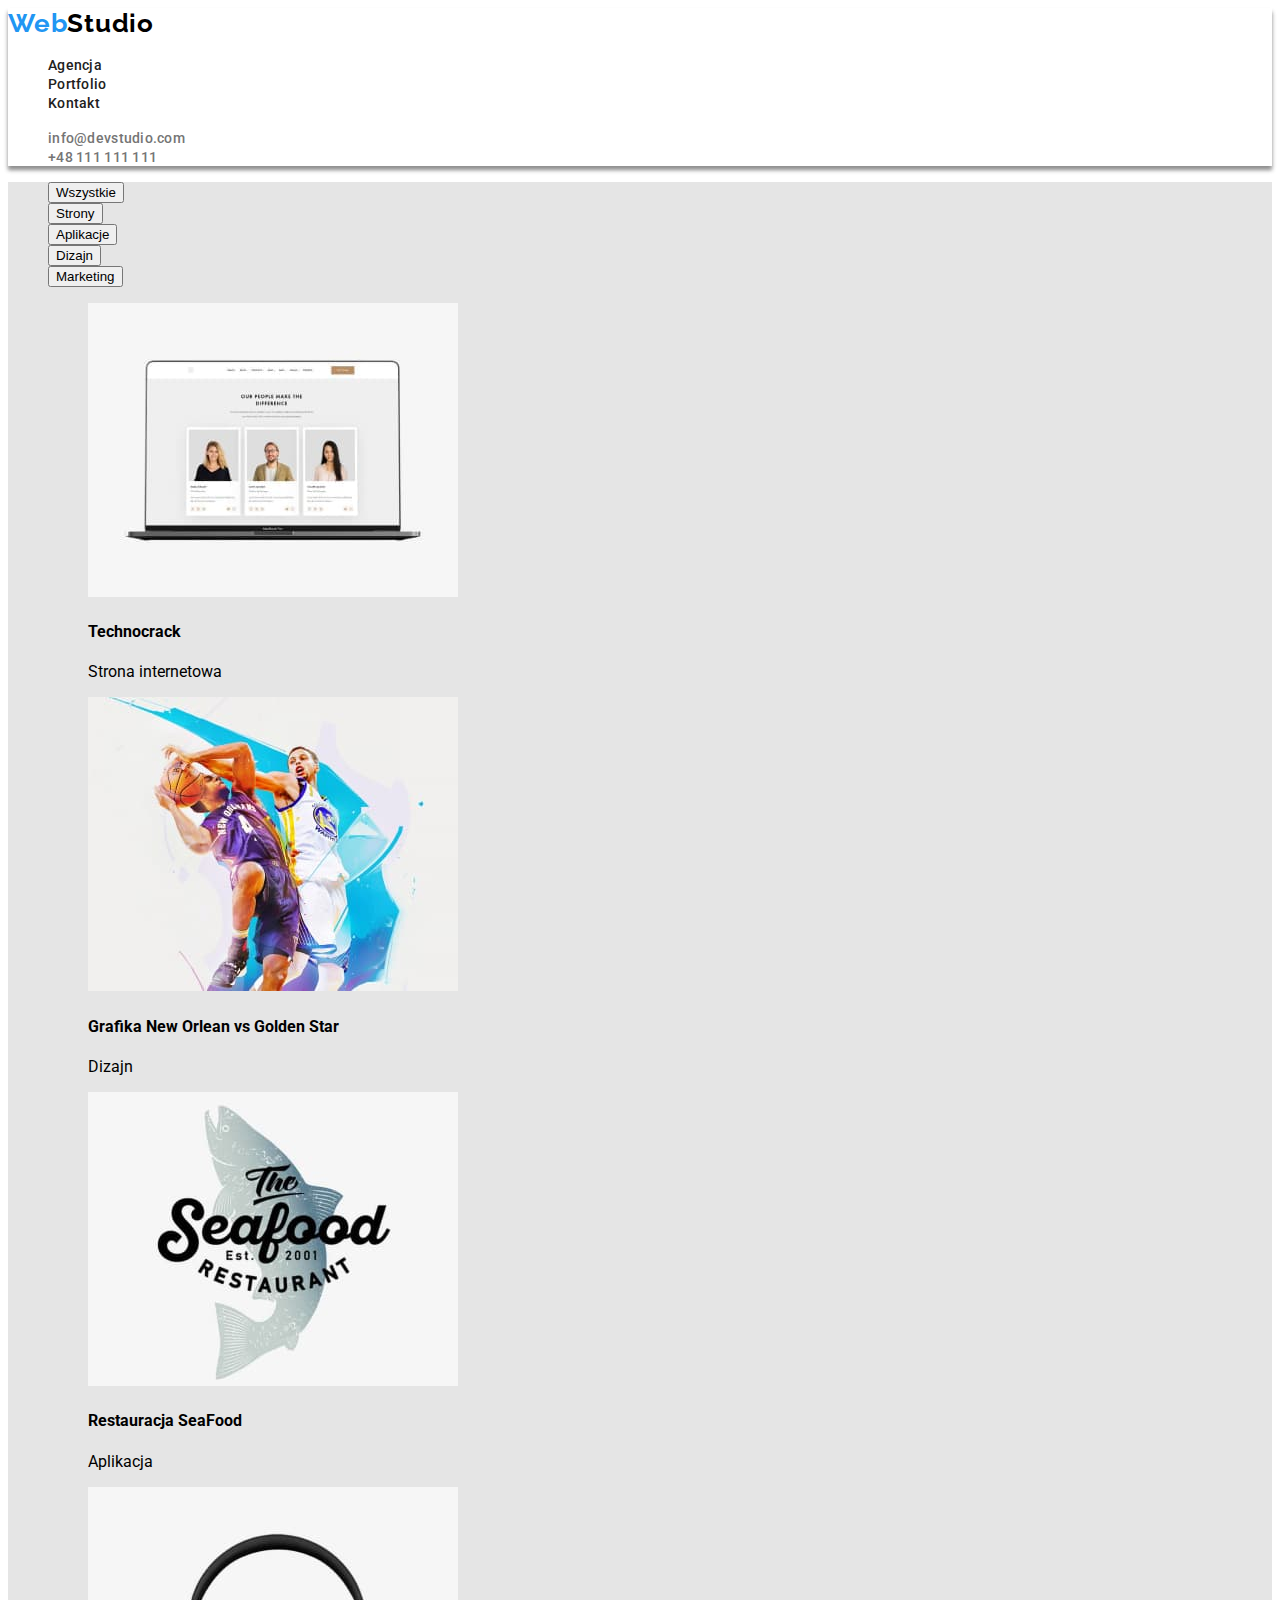
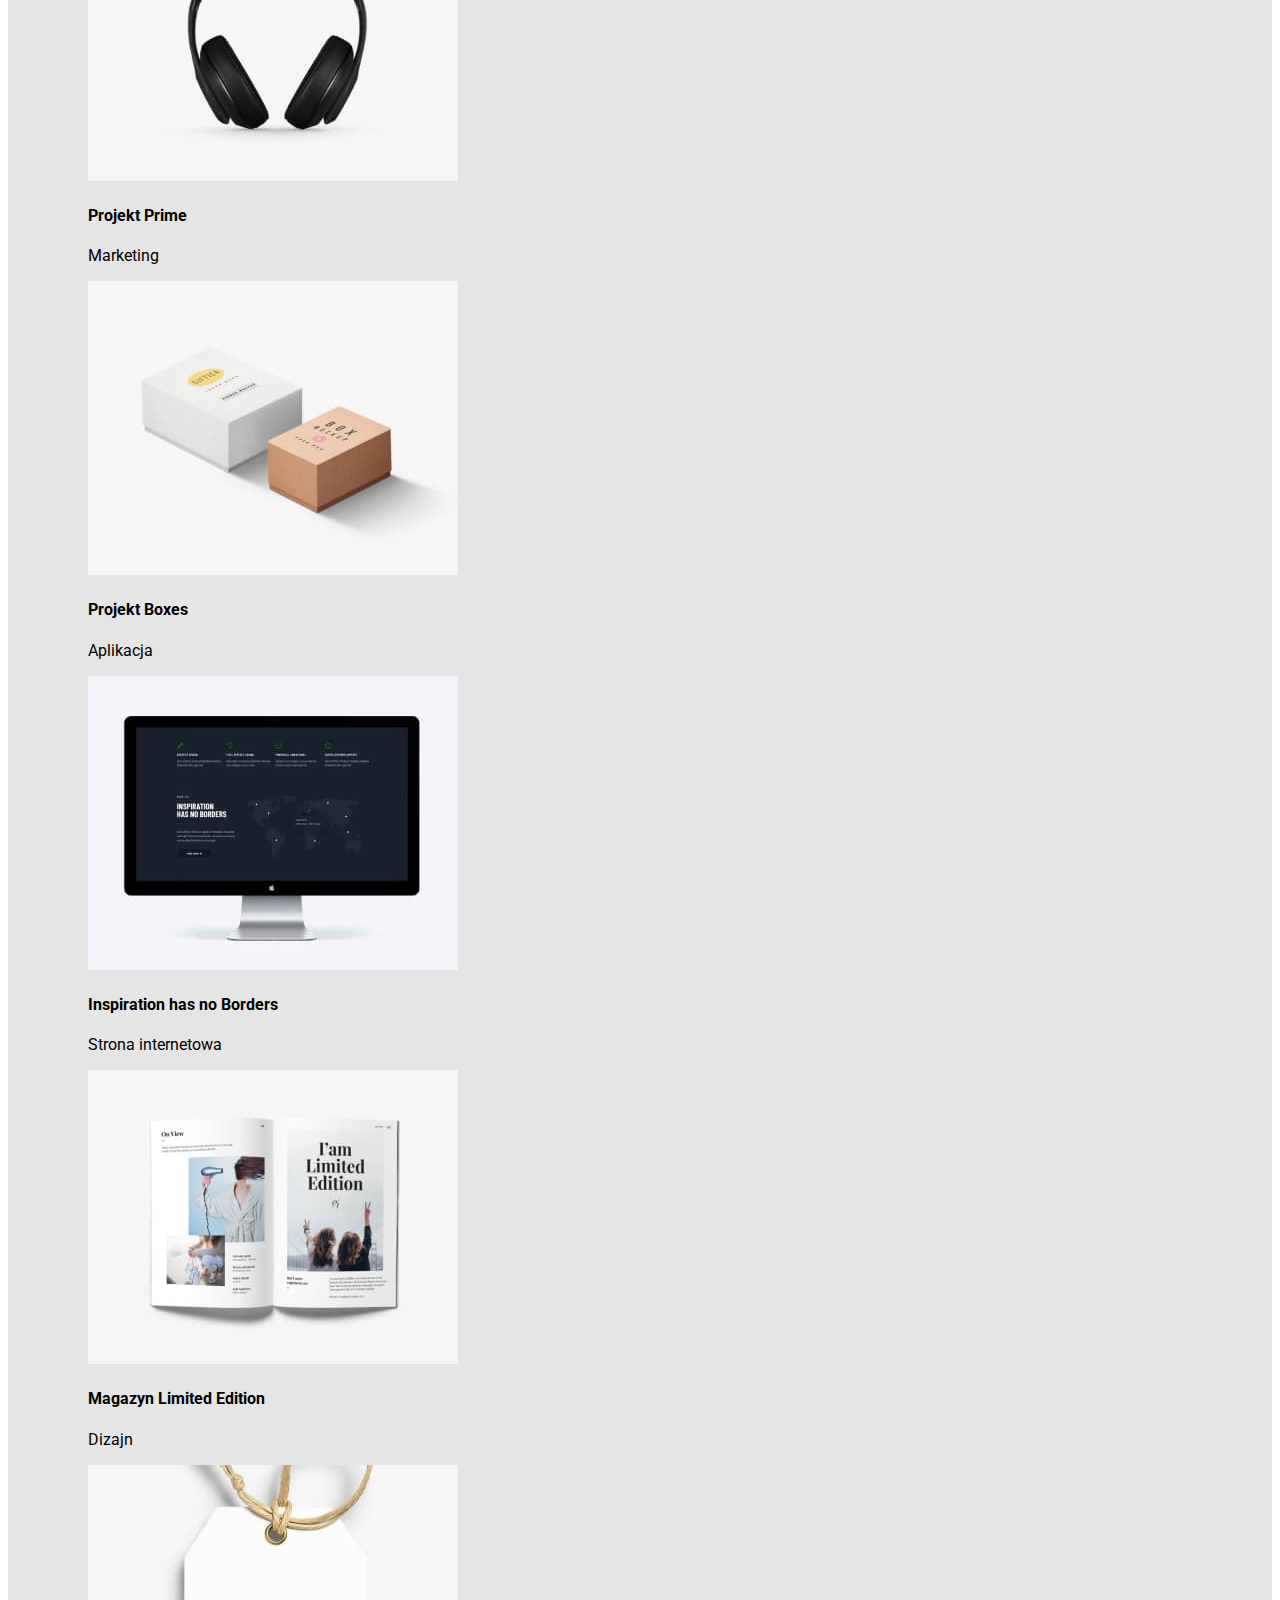
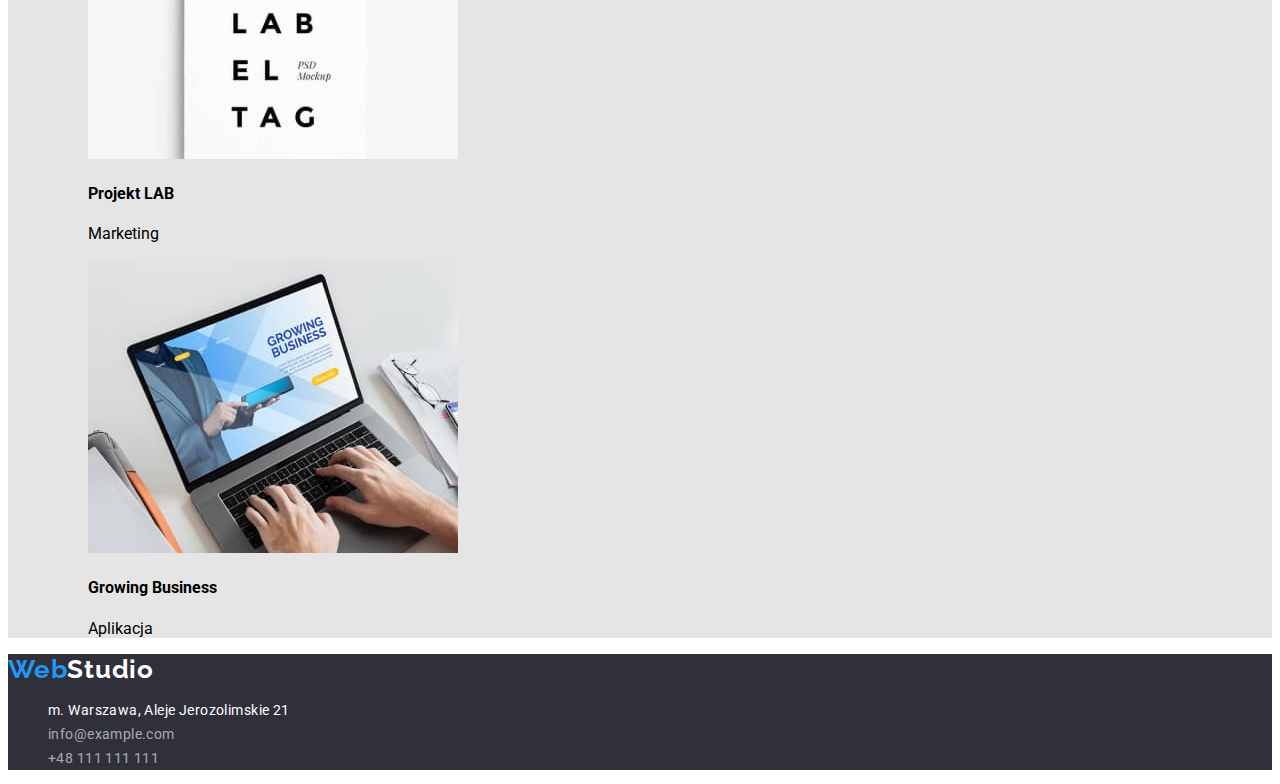
==== portfolio.html @ 173aad1d "uaktualniona strona portfolio" ====
<!DOCTYPE html>
<html lang="pl">
  <head>
    <meta charset="UTF-8" />
    <meta name="viewport" content="width=device-width, initial-scale=1.0" />
    <link href="css/modern-normalize.css" rel="stylesheet" />
    <link rel="stylesheet" type="text/css" href="./css/style.css" />
    <link rel="stylesheet" type="text/css" href="./css/.prettierrc.json" />
    <link rel="preconnect" href="https://fonts.googleapis.com" />
    <link rel="preconnect" href="https://fonts.gstatic.com" crossorigin />
    <link
      href="https://fonts.googleapis.com/css2?family=Raleway:wght@700&family=Roboto:wght@400;500;700;900&display=swap"
      rel="stylesheet"
    />
    <title>Portfolio</title>
  </head>
  <body>
    <header class="header-portfolio">
      <a
        class="logo"
        href="https://magdalenakusmierczak.github.io/goit-markup-hw-02/"
        ><span>Web</span>Studio</a
      >
      <nav class="navigation">
        <ul class="navigation-list">
          <li>
            <a class="navigation-list-link" href="./index.html">Agencja</a>
          </li>
          <li>
            <a class="navigation-list-link" href="./portfolio.html"
              >Portfolio</a
            >
          </li>
          <li><a class="navigation-list-link" href="/">Kontakt</a></li>
        </ul>
      </nav>
      <div class="header-contacts">
        <ul class="header-contacts-list">
          <li>
            <a
              class="header-contacts-list-link"
              href="mailto:info@devstudio.com"
              >info@devstudio.com</a
            >
          </li>
          <li>
            <a class="header-contacts-list-link" href="tel:+48111111111"
              >+48 111 111 111</a
            >
          </li>
        </ul>
      </div>
    </header>
    <main class="main">
      <div class="buttons-portfolio">
        <ul class="buttons-portfolio-list">
          <li>
            <button class="portfolio-button" type="button">Wszystkie</button>
          </li>
          <li>
            <button class="portfolio-button" type="button">Strony</button>
          </li>
          <li>
            <button class="portfolio-button" type="button">Aplikacje</button>
          </li>
          <li>
            <button class="portfolio-button" type="button">Dizajn</button>
          </li>
          <li>
            <button class="portfolio-button" type="button">Marketing</button>
          </li>
        </ul>
      </div>
      <div>
        <ul class="project-list">
          <li>
            <figure>
              <img
                src="./images/project1.jpg"
                alt=""
                width="370"
                height="294"
              />
              <figcaption><h4>Technocrack</h4><p>Strona internetowa</p></figcaption>
            </figure>
          </li>
          <li>
            <figure>
              <img
                src="./images/project2.jpg"
                alt=""
                width="370"
                height="294"
              />
              <figcaption><h4>Grafika New Orlean vs Golden Star</h4><p>Dizajn</p></figcaption>
            </figure>
          </li>
          <li>
            <figure>
              <img
                src="./images/project3.jpg"
                alt=""
                width="370"
                height="294"
              />
              <figcaption><h4>Restauracja SeaFood</h4><p>Aplikacja</p></figcaption>
            </figure>
          </li>
          <li>
            <figure>
              <img
                src="./images/project4.jpg"
                alt=""
                width="370"
                height="294"
              />
              <figcaption><h4>Projekt Prime</h4><p>Marketing</p></figcaption></figcaption>
            </figure>
          </li>
          <li>
            <figure>
              <img
                src="./images/project5.jpg"
                alt=""
                width="370"
                height="294"
              />
              <figcaption><h4>Projekt Boxes</h4><p>Aplikacja</p></figcaption>
            </figure>
          </li>
          <li>
            <figure>
              <img
                src="./images/project6.jpg"
                alt=""
                width="370"
                height="294"
              />
              <figcaption><h4>Inspiration has no Borders</h4><p>Strona internetowa</p></figcaption>
            </figure>
          </li>
          <li>
            <figure>
              <img
                src="./images/project7.jpg"
                alt=""
                width="370"
                height="294"
              />
              <figcaption><h4>Magazyn Limited Edition</h4><p>Dizajn</p></figcaption>
            </figure>
          </li>
          <li>
            <figure>
              <img
                src="./images/project8.jpg"
                alt=""
                width="370"
                height="294"
              />
              <figcaption><h4>Projekt LAB</h4><p>Marketing</p></figcaption>
            </figure>
          </li>
          <li>
            <figure>
              <img
                src="./images/project9.jpg"
                alt=""
                width="370"
                height="294"
              />
              <figcaption><h4>Growing Business</h4><p>Aplikacja</p></figcaption>
            </figure>
          </li>
        </ul>
      </div>
    </main>
    <footer class="footer">
      <a
        class="logo"
        href="https://magdalenakusmierczak.github.io/goit-markup-hw-02/"
        ><span>Web</span>Studio</a
      >
      <address class="address">
        <ul class="address-list">
          <li>m. Warszawa, Aleje Jerozolimskie 21</li>
          <li><a href="mailto:info@example.com">info@example.com</a></li>
          <li><a href="tel:+48111111111">+48 111 111 111</a></li>
        </ul>
      </address>
    </footer>
  </body>
</html>
---- css/style.css ----
/* font-family: 'Raleway', sans-serif;
font-family: 'Roboto', sans-serif; */
:root {
  --brand-color: #2196f3;
}

body {
  font-family: 'Roboto', sans-serif;
  background-color: #fff;
}
.header-portfolio {
  box-shadow: 0px 4px 4px rgba(0, 0, 0, 0.25), 0px 4px 4px rgba(0, 0, 0, 0.25);
}
.main {
  background-color: #e5e5e5;
}
.logo {
  font-family: 'Raleway';
  font-weight: 700;
  font-size: 26px;
  line-height: 1.19;
  color: #000;
  text-decoration: none;
  letter-spacing: 0.03em;
}
.logo span {
  color: var(--brand-color);
}
.footer {
  background-color: #2f303a;
}

.navigation a {
  font-size: 14px;
  font-weight: 500;
  line-height: 1.14;
  letter-spacing: 0.02em;
  text-decoration: none;
  color: #212121;
}
.navigation-list-link:hover {
  color: var(--brand-color);
  background-image: url('https://cdn-icons-png.flaticon.com/512/507/507257.png');
}
.header-contacts a {
  text-decoration: none;
  font-weight: 500;
  font-size: 14px;
  line-height: 1.14;
  letter-spacing: 0.02em;
  color: #757575;
}
.header-contacts-list-link:hover {
  color: var(--brand-color);
  background-image: url('https://cdn-icons-png.flaticon.com/512/507/507257.png');
}
.first {
  background-color: #2f303a;
}
.first-header {
  font-weight: 900;
  font-size: 44px;
  line-height: 1.36;
  text-align: center;
  letter-spacing: 0.06em;
  text-transform: uppercase;
  color: #ffffff;
}
.first-button {
  font-weight: 700;
  font-size: 16px;
  line-height: 1.88;
  text-align: center;
  letter-spacing: 0.06em;
  color: #ffffff;
  background-color: var(--brand-color);
}

.description-list-header {
  font-weight: 700;
  font-size: 14px;
  line-height: 1.14;
  letter-spacing: 0.03em;
  text-transform: uppercase;
  color: #212121;
}
.description-list-paragraf {
  font-size: 14px;
  letter-spacing: 0.03em;
  color: #757575;
  line-height: 1.71;
}
.secound-header {
  font-weight: 700;
  font-size: 36px;
  line-height: 1.16;
  text-align: center;
  letter-spacing: 0.03em;
}
.navigation-list,
.header-contacts-list,
.secound-list,
.team-list,
.description-list,
.address-list,
.project-list,
.buttons-portfolio-list {
  list-style: none;
}
.team-header {
  font-weight: 700;
  font-size: 14px;
  line-height: 1.14;
  letter-spacing: 0.03em;
  text-transform: uppercase;
  color: #212121;
}
.teammate {
  font-weight: 500;
  font-size: 16px;
  line-height: 1.18;
  text-align: center;
  letter-spacing: 0.03em;
  color: #212121;
}
.teammate-job {
  font-size: 16px;
  line-height: 1.18;
  text-align: center;
  letter-spacing: 0.03em;
  color: #757575;
}
.team-description {
  background-color: #fff;
}
.address-list {
  font-style: normal;
  font-size: 14px;
  line-height: 1.71;
  letter-spacing: 0.03em;
  color: #ffffff;
}
.address-list a {
  text-decoration: none;
  color: rgba(255, 255, 255, 0.6);
}
.address-list a:hover,
.address-list a:focus {
  color: var(--brand-color);
}
.footer .logo {
  color: #fff;
}
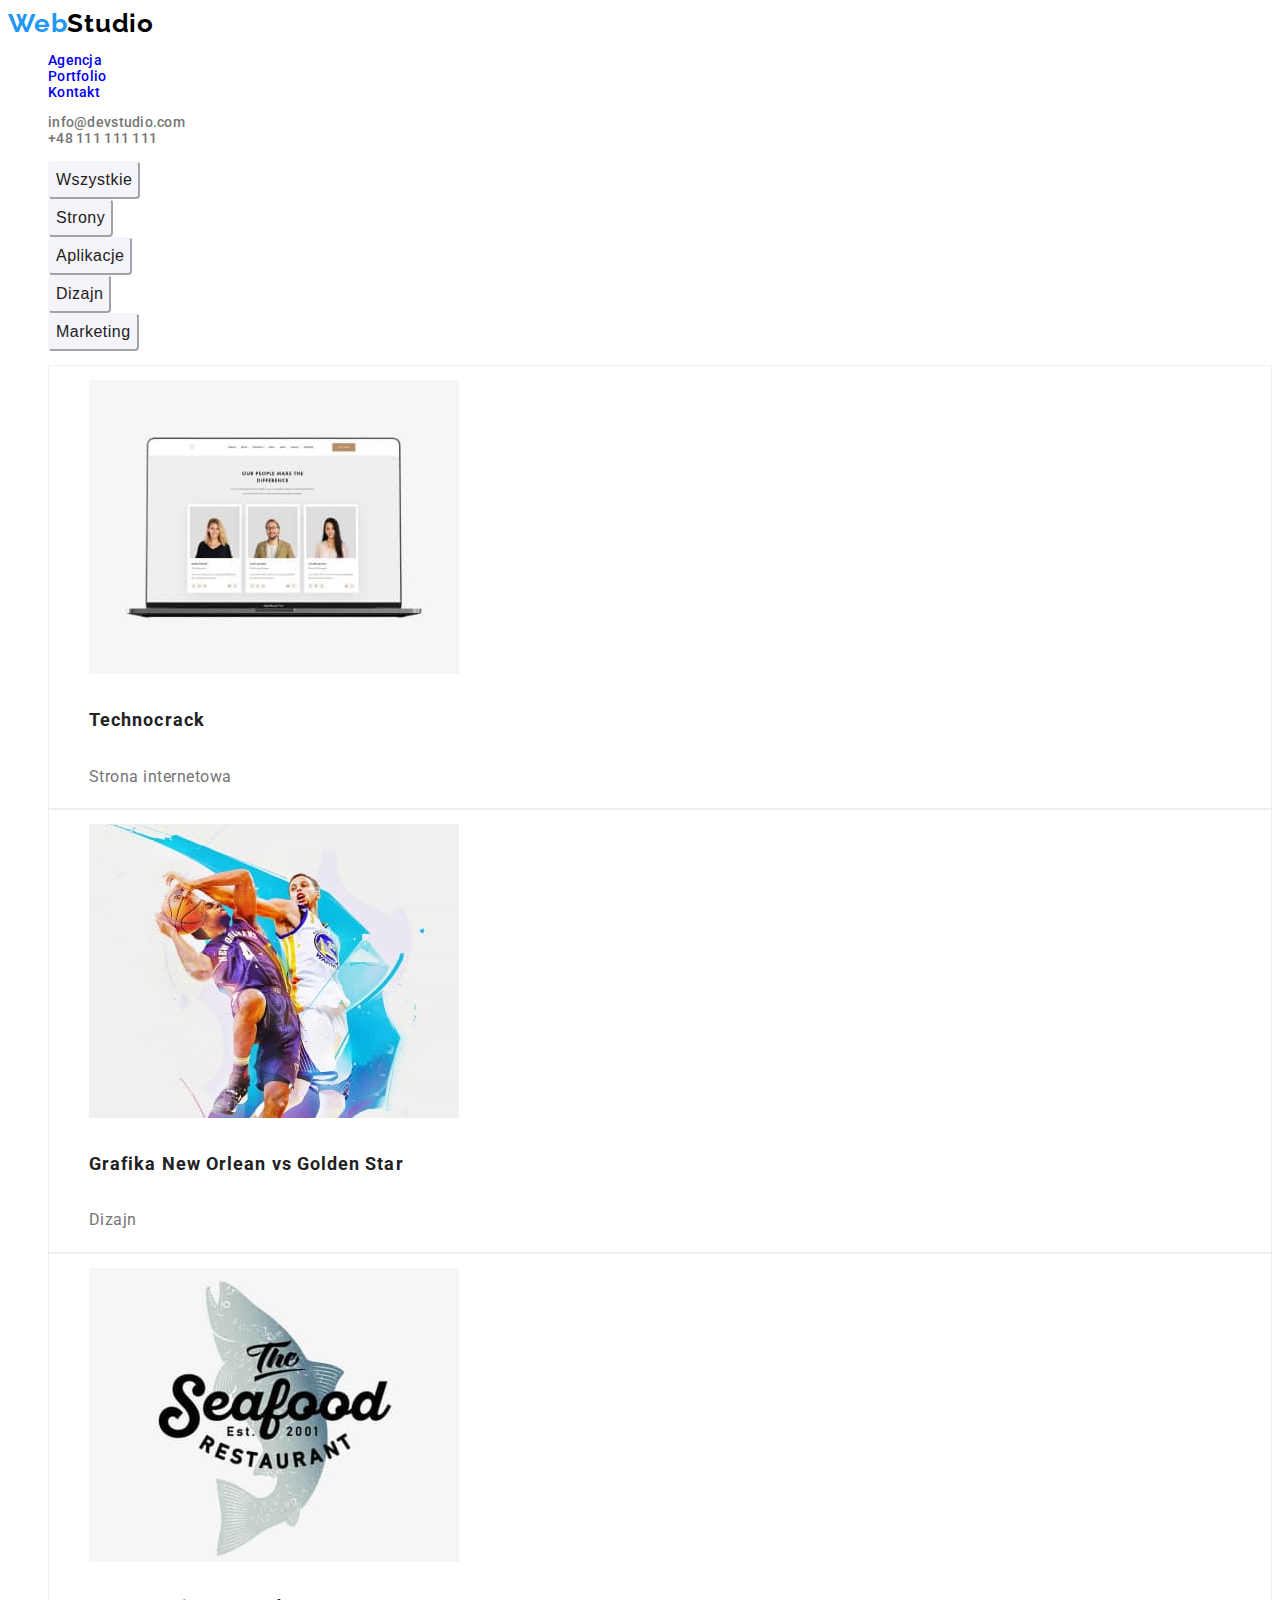
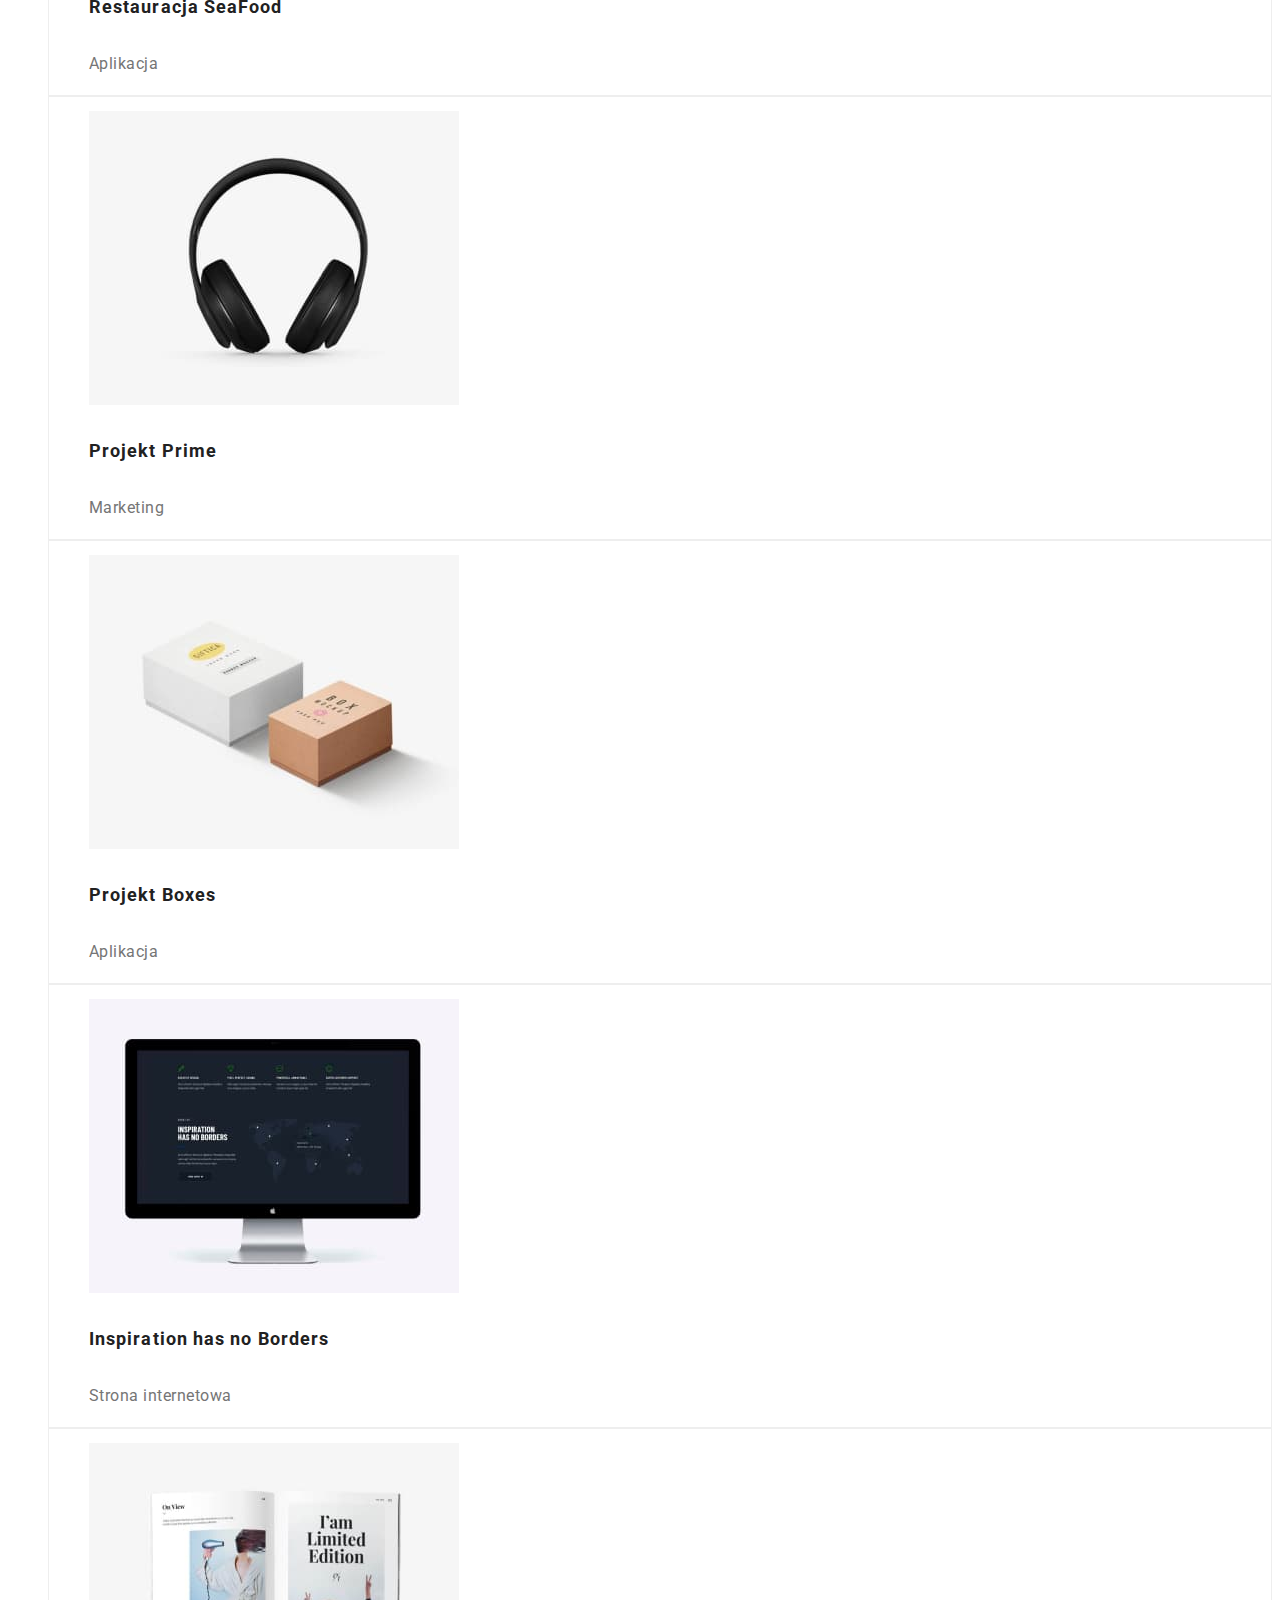
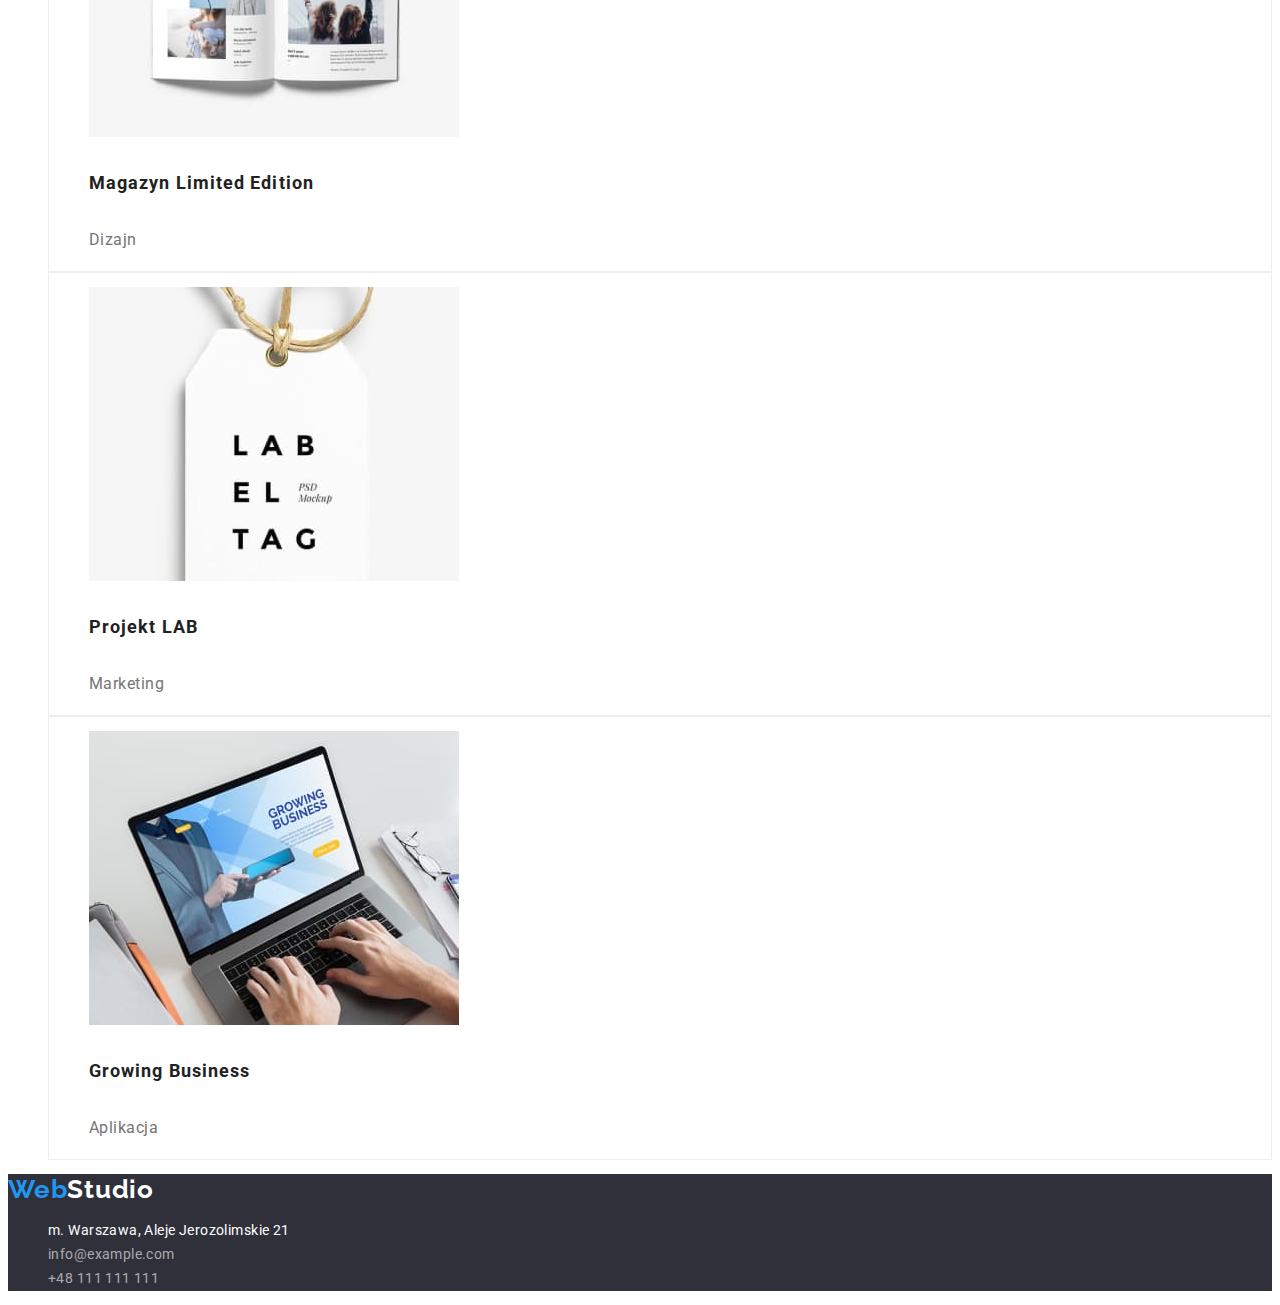
==== commit 128be855: "uproszczone klasy, poprawa index i portfolio" ====
--- a/portfolio.html
+++ b/portfolio.html
@@ -15,7 +15,7 @@
     <title>Portfolio</title>
   </head>
   <body>
-    <header class="header-portfolio">
+    <header class="header">
       <a
         class="logo"
         href="https://magdalenakusmierczak.github.io/goit-markup-hw-02/"
@@ -24,27 +24,27 @@
       <nav class="navigation">
         <ul class="navigation-list">
           <li>
-            <a class="navigation-list-link" href="./index.html">Agencja</a>
+            <a class="navigation-list-link link" href="./index.html">Agencja</a>
           </li>
           <li>
-            <a class="navigation-list-link" href="./portfolio.html"
+            <a class="navigation-list-link link" href="./portfolio.html"
               >Portfolio</a
             >
           </li>
-          <li><a class="navigation-list-link" href="/">Kontakt</a></li>
+          <li><a class="navigation-list-link link" href="/">Kontakt</a></li>
         </ul>
       </nav>
       <div class="header-contacts">
         <ul class="header-contacts-list">
           <li>
             <a
-              class="header-contacts-list-link"
+              class="header-contacts-list-link link"
               href="mailto:info@devstudio.com"
               >info@devstudio.com</a
             >
           </li>
           <li>
-            <a class="header-contacts-list-link" href="tel:+48111111111"
+            <a class="header-contacts-list-link link" href="tel:+48111111111"
               >+48 111 111 111</a
             >
           </li>
@@ -73,7 +73,7 @@
       </div>
       <div>
         <ul class="project-list">
-          <li>
+          <li class="project-description">
             <figure>
               <img
                 src="./images/project1.jpg"
@@ -81,10 +81,10 @@
                 width="370"
                 height="294"
               />
-              <figcaption><h4>Technocrack</h4><p>Strona internetowa</p></figcaption>
+              <figcaption><h4 class="project-name">Technocrack</h4><p class="project-type">Strona internetowa</p></figcaption>
             </figure>
           </li>
-          <li>
+          <li class="project-description">
             <figure>
               <img
                 src="./images/project2.jpg"
@@ -92,10 +92,10 @@
                 width="370"
                 height="294"
               />
-              <figcaption><h4>Grafika New Orlean vs Golden Star</h4><p>Dizajn</p></figcaption>
+              <figcaption><h4 class="project-name">Grafika New Orlean vs Golden Star</h4><p class="project-type">Dizajn</p></figcaption>
             </figure>
           </li>
-          <li>
+          <li class="project-description">
             <figure>
               <img
                 src="./images/project3.jpg"
@@ -103,10 +103,10 @@
                 width="370"
                 height="294"
               />
-              <figcaption><h4>Restauracja SeaFood</h4><p>Aplikacja</p></figcaption>
+              <figcaption><h4 class="project-name">Restauracja SeaFood</h4><p class="project-type">Aplikacja</p></figcaption>
             </figure>
           </li>
-          <li>
+          <li class="project-description">
             <figure>
               <img
                 src="./images/project4.jpg"
@@ -114,10 +114,10 @@
                 width="370"
                 height="294"
               />
-              <figcaption><h4>Projekt Prime</h4><p>Marketing</p></figcaption></figcaption>
+              <figcaption><h4 class="project-name">Projekt Prime</h4><p class="project-type">Marketing</p></figcaption></figcaption>
             </figure>
           </li>
-          <li>
+          <li class="project-description">
             <figure>
               <img
                 src="./images/project5.jpg"
@@ -125,10 +125,10 @@
                 width="370"
                 height="294"
               />
-              <figcaption><h4>Projekt Boxes</h4><p>Aplikacja</p></figcaption>
+              <figcaption><h4 class="project-name">Projekt Boxes</h4><p class="project-type">Aplikacja</p></figcaption>
             </figure>
           </li>
-          <li>
+          <li class="project-description">
             <figure>
               <img
                 src="./images/project6.jpg"
@@ -136,10 +136,10 @@
                 width="370"
                 height="294"
               />
-              <figcaption><h4>Inspiration has no Borders</h4><p>Strona internetowa</p></figcaption>
+              <figcaption><h4 class="project-name">Inspiration has no Borders</h4><p class="project-type">Strona internetowa</p></figcaption>
             </figure>
           </li>
-          <li>
+          <li class="project-description">
             <figure>
               <img
                 src="./images/project7.jpg"
@@ -147,10 +147,10 @@
                 width="370"
                 height="294"
               />
-              <figcaption><h4>Magazyn Limited Edition</h4><p>Dizajn</p></figcaption>
+              <figcaption><h4 class="project-name">Magazyn Limited Edition</h4><p class="project-type">Dizajn</p></figcaption>
             </figure>
           </li>
-          <li>
+          <li class="project-description">
             <figure>
               <img
                 src="./images/project8.jpg"
@@ -158,10 +158,10 @@
                 width="370"
                 height="294"
               />
-              <figcaption><h4>Projekt LAB</h4><p>Marketing</p></figcaption>
+              <figcaption><h4 class="project-name">Projekt LAB</h4><p class="project-type">Marketing</p></figcaption>
             </figure>
           </li>
-          <li>
+          <li class="project-description">
             <figure>
               <img
                 src="./images/project9.jpg"
@@ -169,7 +169,7 @@
                 width="370"
                 height="294"
               />
-              <figcaption><h4>Growing Business</h4><p>Aplikacja</p></figcaption>
+              <figcaption><h4 class="project-name">Growing Business</h4><p class="project-type">Aplikacja</p></figcaption>
             </figure>
           </li>
         </ul>
@@ -184,8 +184,10 @@
       <address class="address">
         <ul class="address-list">
           <li>m. Warszawa, Aleje Jerozolimskie 21</li>
-          <li><a href="mailto:info@example.com">info@example.com</a></li>
-          <li><a href="tel:+48111111111">+48 111 111 111</a></li>
+          <li>
+            <a class="link" href="mailto:info@example.com">info@example.com</a>
+          </li>
+          <li><a class="link" href="tel:+48111111111">+48 111 111 111</a></li>
         </ul>
       </address>
     </footer>
--- a/css/style.css
+++ b/css/style.css
@@ -1,72 +1,96 @@
-/* font-family: 'Raleway', sans-serif;
-font-family: 'Roboto', sans-serif; */
+/* General settings */
 :root {
   --brand-color: #2196f3;
 }
 
 body {
   font-family: 'Roboto', sans-serif;
+  font-size: 14px;
+  font-weight: 400;
   background-color: #fff;
+  color: #212121;
+  line-height: 1.14;
+}
+/* General settings */
+/*  */
+/* Box settings */
+.introduction {
+  background-color: #2f303a;
+}
+.team {
+  background-color: #f5f4fa;
+}
+.team-member {
+  background-color: #fff;
+  box-shadow: 0px 1px 3px rgba(0, 0, 0, 0.12), 0px 1px 1px rgba(0, 0, 0, 0.14),
+    0px 2px 1px rgba(0, 0, 0, 0.2);
+  border-radius: 0px 0px 4px 4px;
+}
+.footer {
+  background-color: #2f303a;
 }
 .header-portfolio {
   box-shadow: 0px 4px 4px rgba(0, 0, 0, 0.25), 0px 4px 4px rgba(0, 0, 0, 0.25);
 }
-.main {
-  background-color: #e5e5e5;
-}
+/* Box settings */
+/*  */
+/* Logo settings */
 .logo {
   font-family: 'Raleway';
   font-weight: 700;
   font-size: 26px;
   line-height: 1.19;
+  letter-spacing: 0.03em;
+  text-decoration: none;
+  cursor: pointer;
+}
+.header .logo {
   color: #000;
-  text-decoration: none;
-  letter-spacing: 0.03em;
 }
 .logo span {
   color: var(--brand-color);
 }
-.footer {
-  background-color: #2f303a;
+.footer .logo {
+  color: #fff;
+}
+/* Logo settings */
+/*  */
+/* Link settings */
+.link {
+  cursor: pointer;
+  text-decoration: none;
+}
+.link:hover,
+.link:focus {
+  color: var(--brand-color);
 }
 
-.navigation a {
-  font-size: 14px;
-  font-weight: 500;
-  line-height: 1.14;
+.link:active,
+.link:visited {
+  color: currentColor;
+}
+.navigation-list-link {
+  font-weight: 500;
   letter-spacing: 0.02em;
-  text-decoration: none;
-  color: #212121;
-}
-.navigation-list-link:hover {
+}
+.navigation-list-link:hover,
+.navigation-list-link:focus {
   color: var(--brand-color);
-  background-image: url('https://cdn-icons-png.flaticon.com/512/507/507257.png');
 }
 .header-contacts a {
-  text-decoration: none;
-  font-weight: 500;
-  font-size: 14px;
-  line-height: 1.14;
+  font-weight: 500;
   letter-spacing: 0.02em;
   color: #757575;
 }
-.header-contacts-list-link:hover {
-  color: var(--brand-color);
-  background-image: url('https://cdn-icons-png.flaticon.com/512/507/507257.png');
-}
-.first {
-  background-color: #2f303a;
-}
-.first-header {
-  font-weight: 900;
-  font-size: 44px;
-  line-height: 1.36;
-  text-align: center;
-  letter-spacing: 0.06em;
-  text-transform: uppercase;
-  color: #ffffff;
-}
-.first-button {
+.address-list a {
+  color: rgba(255, 255, 255, 0.6);
+}
+/* Link settings */
+/*  */
+/* Buttons of all type */
+.introduction-button {
+  width: 200px;
+  height: 50px;
   font-weight: 700;
   font-size: 16px;
   line-height: 1.88;
@@ -74,29 +98,33 @@
   letter-spacing: 0.06em;
   color: #ffffff;
   background-color: var(--brand-color);
-}
-
-.description-list-header {
-  font-weight: 700;
-  font-size: 14px;
-  line-height: 1.14;
-  letter-spacing: 0.03em;
-  text-transform: uppercase;
+  box-shadow: 0px 4px 4px rgba(0, 0, 0, 0.15);
+  border-radius: 4px;
+  border-color: var(--brand-color);
+  cursor: pointer;
+}
+.portfolio-button {
+  height: 38px;
+  background: #f5f4fa;
+  border-radius: 4px;
+  border-color: #f5f4fa;
+  font-weight: 500;
+  font-size: 16px;
+  line-height: 1.62;
+  text-align: center;
+  letter-spacing: 0.03em;
   color: #212121;
-}
-.description-list-paragraf {
-  font-size: 14px;
-  letter-spacing: 0.03em;
-  color: #757575;
-  line-height: 1.71;
-}
-.secound-header {
-  font-weight: 700;
-  font-size: 36px;
-  line-height: 1.16;
-  text-align: center;
-  letter-spacing: 0.03em;
-}
+  cursor: pointer;
+}
+.portfolio-button:hover,
+.portfolio-button:focus {
+  background: var(--brand-color);
+  color: #fff;
+  border-color: var(--brand-color);
+}
+/* Buttons of all type */
+/*  */
+/* List settings */
 .navigation-list,
 .header-contacts-list,
 .secound-list,
@@ -107,47 +135,76 @@
 .buttons-portfolio-list {
   list-style: none;
 }
-.team-header {
-  font-weight: 700;
-  font-size: 14px;
-  line-height: 1.14;
-  letter-spacing: 0.03em;
+.description-list-header {
+  font-weight: 700;
   text-transform: uppercase;
-  color: #212121;
-}
-.teammate {
-  font-weight: 500;
-  font-size: 16px;
-  line-height: 1.18;
-  text-align: center;
-  letter-spacing: 0.03em;
-  color: #212121;
-}
-.teammate-job {
-  font-size: 16px;
-  line-height: 1.18;
-  text-align: center;
-  letter-spacing: 0.03em;
-  color: #757575;
-}
-.team-description {
-  background-color: #fff;
+}
+.description-list-paragraf {
+  line-height: 1.71;
+  letter-spacing: 0.03em;
+  color: #757575;
 }
 .address-list {
   font-style: normal;
-  font-size: 14px;
   line-height: 1.71;
   letter-spacing: 0.03em;
+  color: #fff;
+}
+/* List settings */
+/*  */
+/* Header settings */
+.introduction-header {
+  font-weight: 900;
+  font-size: 44px;
+  line-height: 1.36;
+  text-align: center;
+  letter-spacing: 0.06em;
+  text-transform: uppercase;
   color: #ffffff;
 }
-.address-list a {
-  text-decoration: none;
-  color: rgba(255, 255, 255, 0.6);
-}
-.address-list a:hover,
-.address-list a:focus {
-  color: var(--brand-color);
-}
-.footer .logo {
-  color: #fff;
-}
+.secound-header {
+  font-weight: 700;
+  font-size: 36px;
+  line-height: 1.16;
+  letter-spacing: 0.03em;
+  text-align: center;
+}
+.team-header {
+  font-weight: 700;
+  letter-spacing: 0.03em;
+  text-transform: uppercase;
+}
+/* Header settings */
+/*  */
+/* Description settings */
+.teammate {
+  font-weight: 500;
+  font-size: 16px;
+  line-height: 1.18;
+  letter-spacing: 0.03em;
+  text-align: center;
+}
+.teammate-job {
+  font-size: 16px;
+  line-height: 1.18;
+  letter-spacing: 0.03em;
+  text-align: center;
+  color: #757575;
+}
+.project-description {
+  background-color: #fff;
+  border: 1px solid #eeeeee;
+}
+.project-name {
+  font-weight: 700;
+  font-size: 18px;
+  line-height: 2;
+  letter-spacing: 0.06em;
+}
+.project-type {
+  font-size: 16px;
+  line-height: 1.88;
+  letter-spacing: 0.03em;
+  color: #757575;
+}
+/* Description settings */
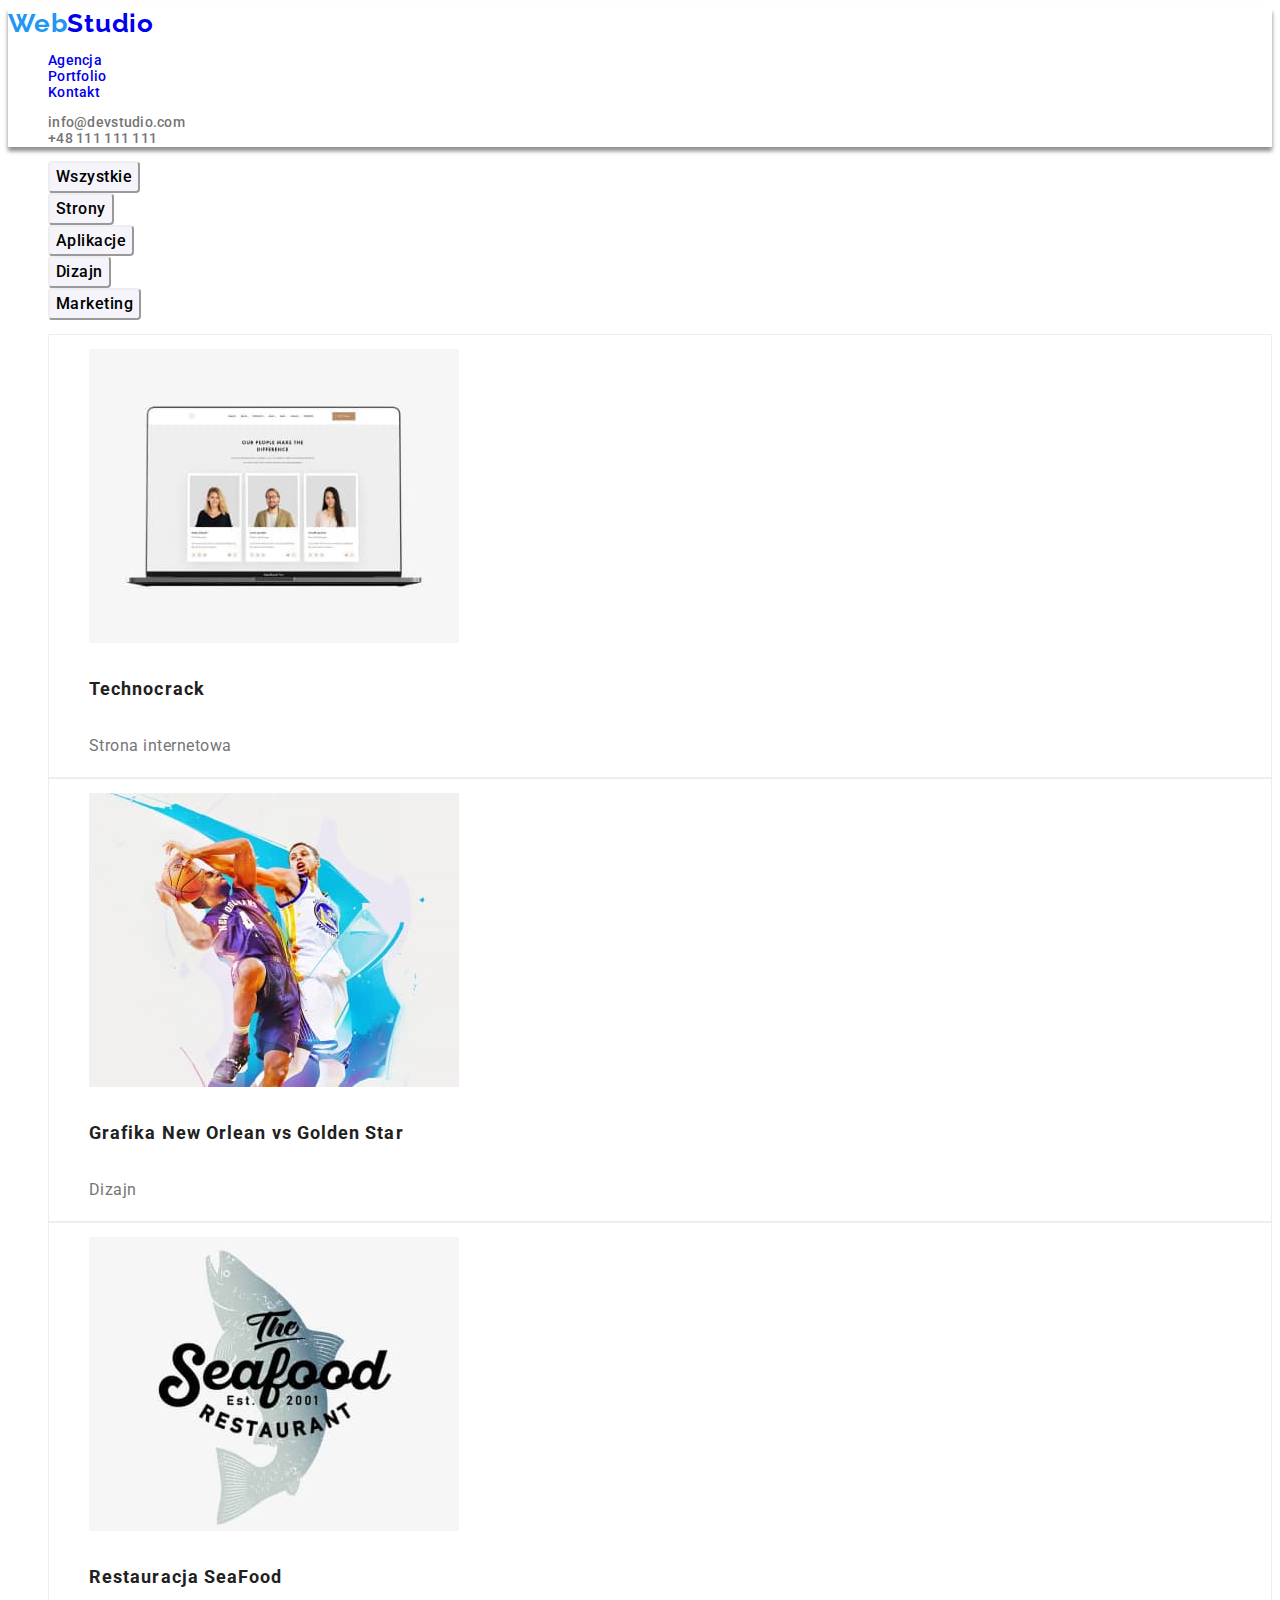
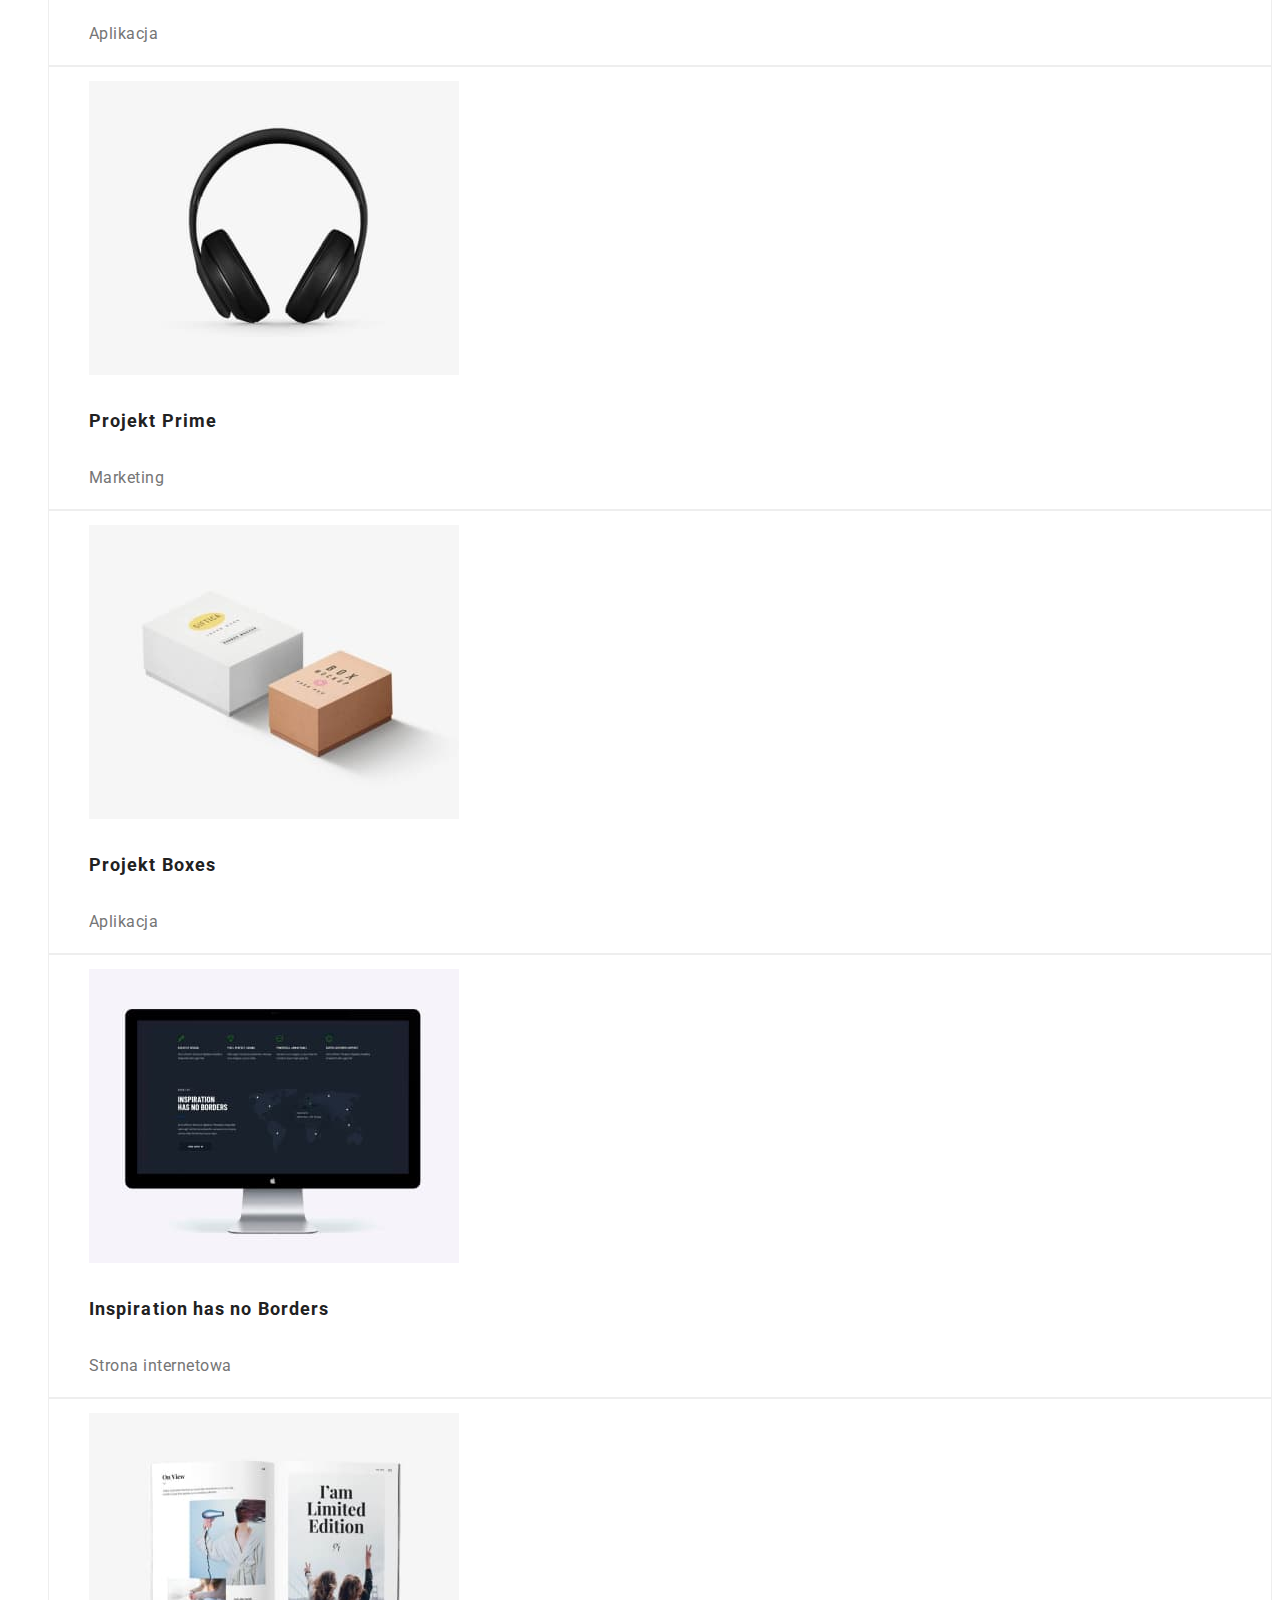
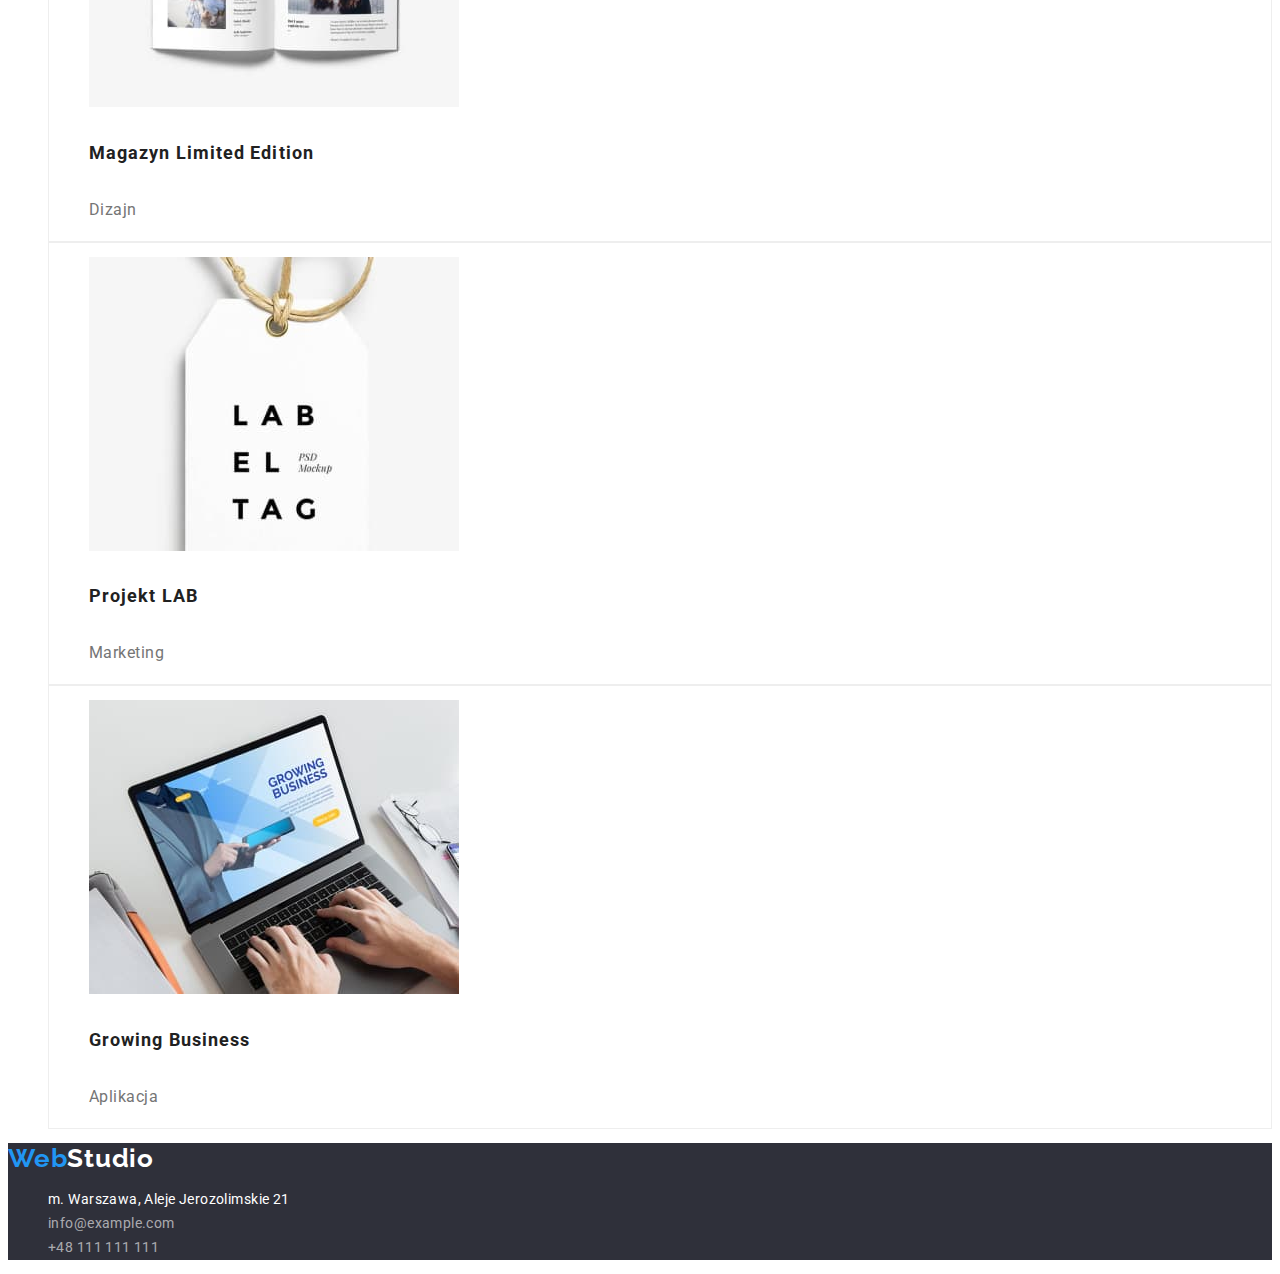
==== commit 3286a94a: "portfolio update" ====
--- a/portfolio.html
+++ b/portfolio.html
@@ -15,7 +15,7 @@
     <title>Portfolio</title>
   </head>
   <body>
-    <header class="header">
+    <header class="header-portfolio">
       <a
         class="logo"
         href="https://magdalenakusmierczak.github.io/goit-markup-hw-02/"
--- a/css/style.css
+++ b/css/style.css
@@ -89,6 +89,7 @@
 /*  */
 /* Buttons of all type */
 .introduction-button {
+  font-family: 'Roboto', sans-serif;
   width: 200px;
   height: 50px;
   font-weight: 700;
@@ -104,16 +105,16 @@
   cursor: pointer;
 }
 .portfolio-button {
-  height: 38px;
   background: #f5f4fa;
+  border-color: inherit;
+  font-family: 'Roboto', sans-serif;
   border-radius: 4px;
-  border-color: #f5f4fa;
   font-weight: 500;
   font-size: 16px;
   line-height: 1.62;
   text-align: center;
   letter-spacing: 0.03em;
-  color: #212121;
+  box-shadow: 0px;
   cursor: pointer;
 }
 .portfolio-button:hover,
@@ -121,6 +122,9 @@
   background: var(--brand-color);
   color: #fff;
   border-color: var(--brand-color);
+  box-shadow: 0px 3px 1px rgba(0, 0, 0, 0.1), 0px 1px 2px rgba(0, 0, 0, 0.08),
+    0px 2px 2px rgba(0, 0, 0, 0.12);
+  border-radius: 4px;
 }
 /* Buttons of all type */
 /*  */
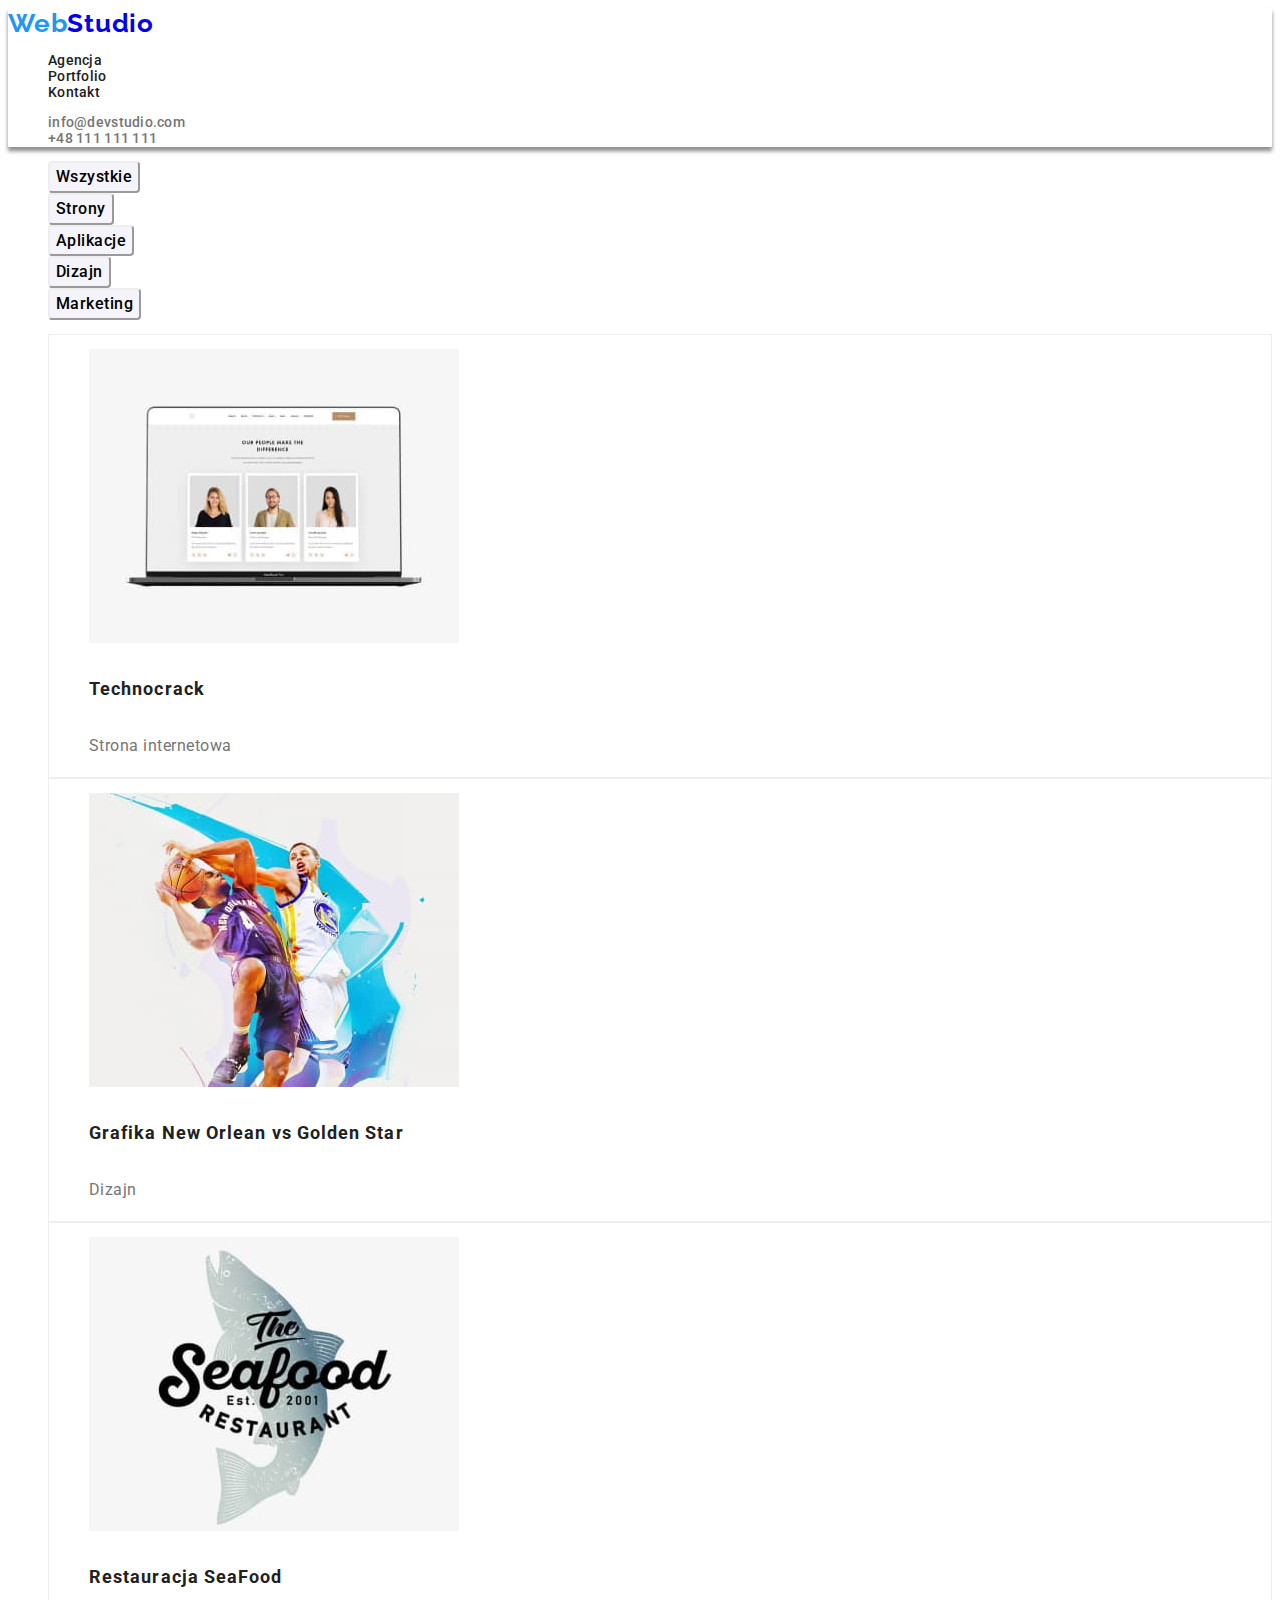
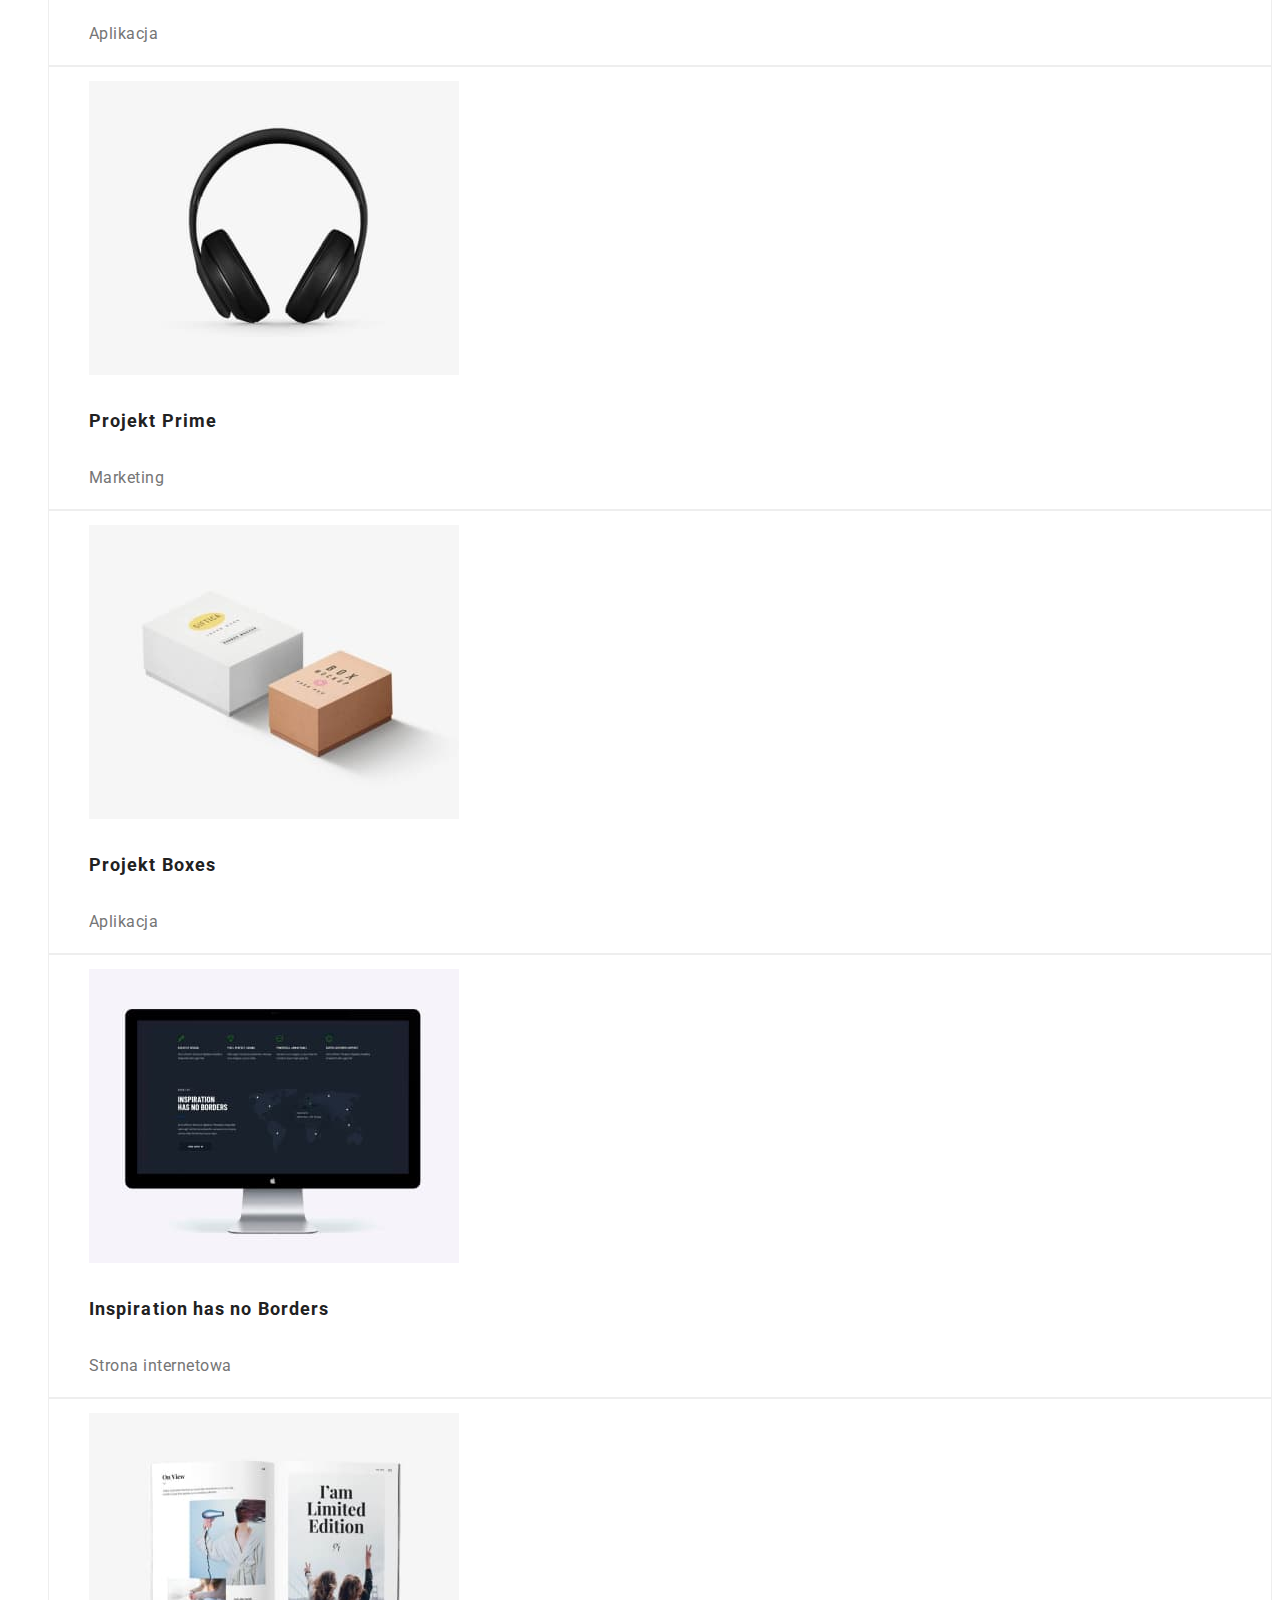
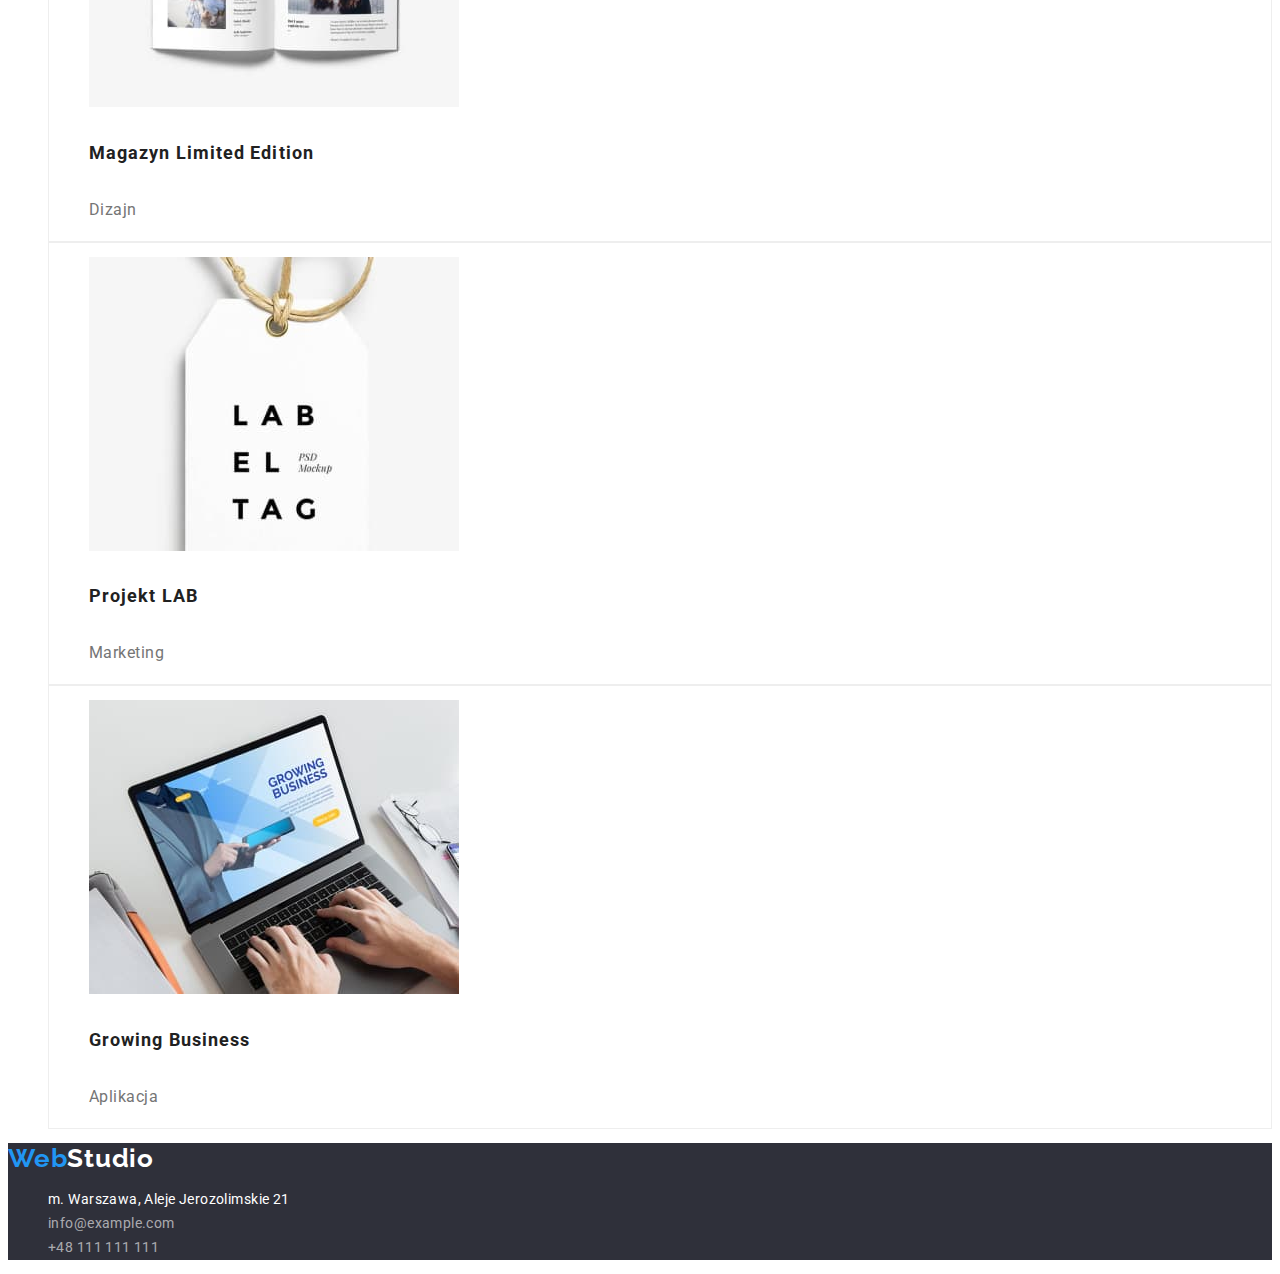
==== commit b8ead7b1: "poprawiono kolory linkow" ====
--- a/portfolio.html
+++ b/portfolio.html
@@ -31,7 +31,7 @@
               >Portfolio</a
             >
           </li>
-          <li><a class="navigation-list-link link" href="/">Kontakt</a></li>
+          <li><a class="navigation-list-link link" href="https://magdalenakusmierczak.github.io/goit-markup-hw-02/">Kontakt</a></li>
         </ul>
       </nav>
       <div class="header-contacts">
--- a/css/style.css
+++ b/css/style.css
@@ -70,6 +70,7 @@
   color: currentColor;
 }
 .navigation-list-link {
+  color: currentColor;
   font-weight: 500;
   letter-spacing: 0.02em;
 }
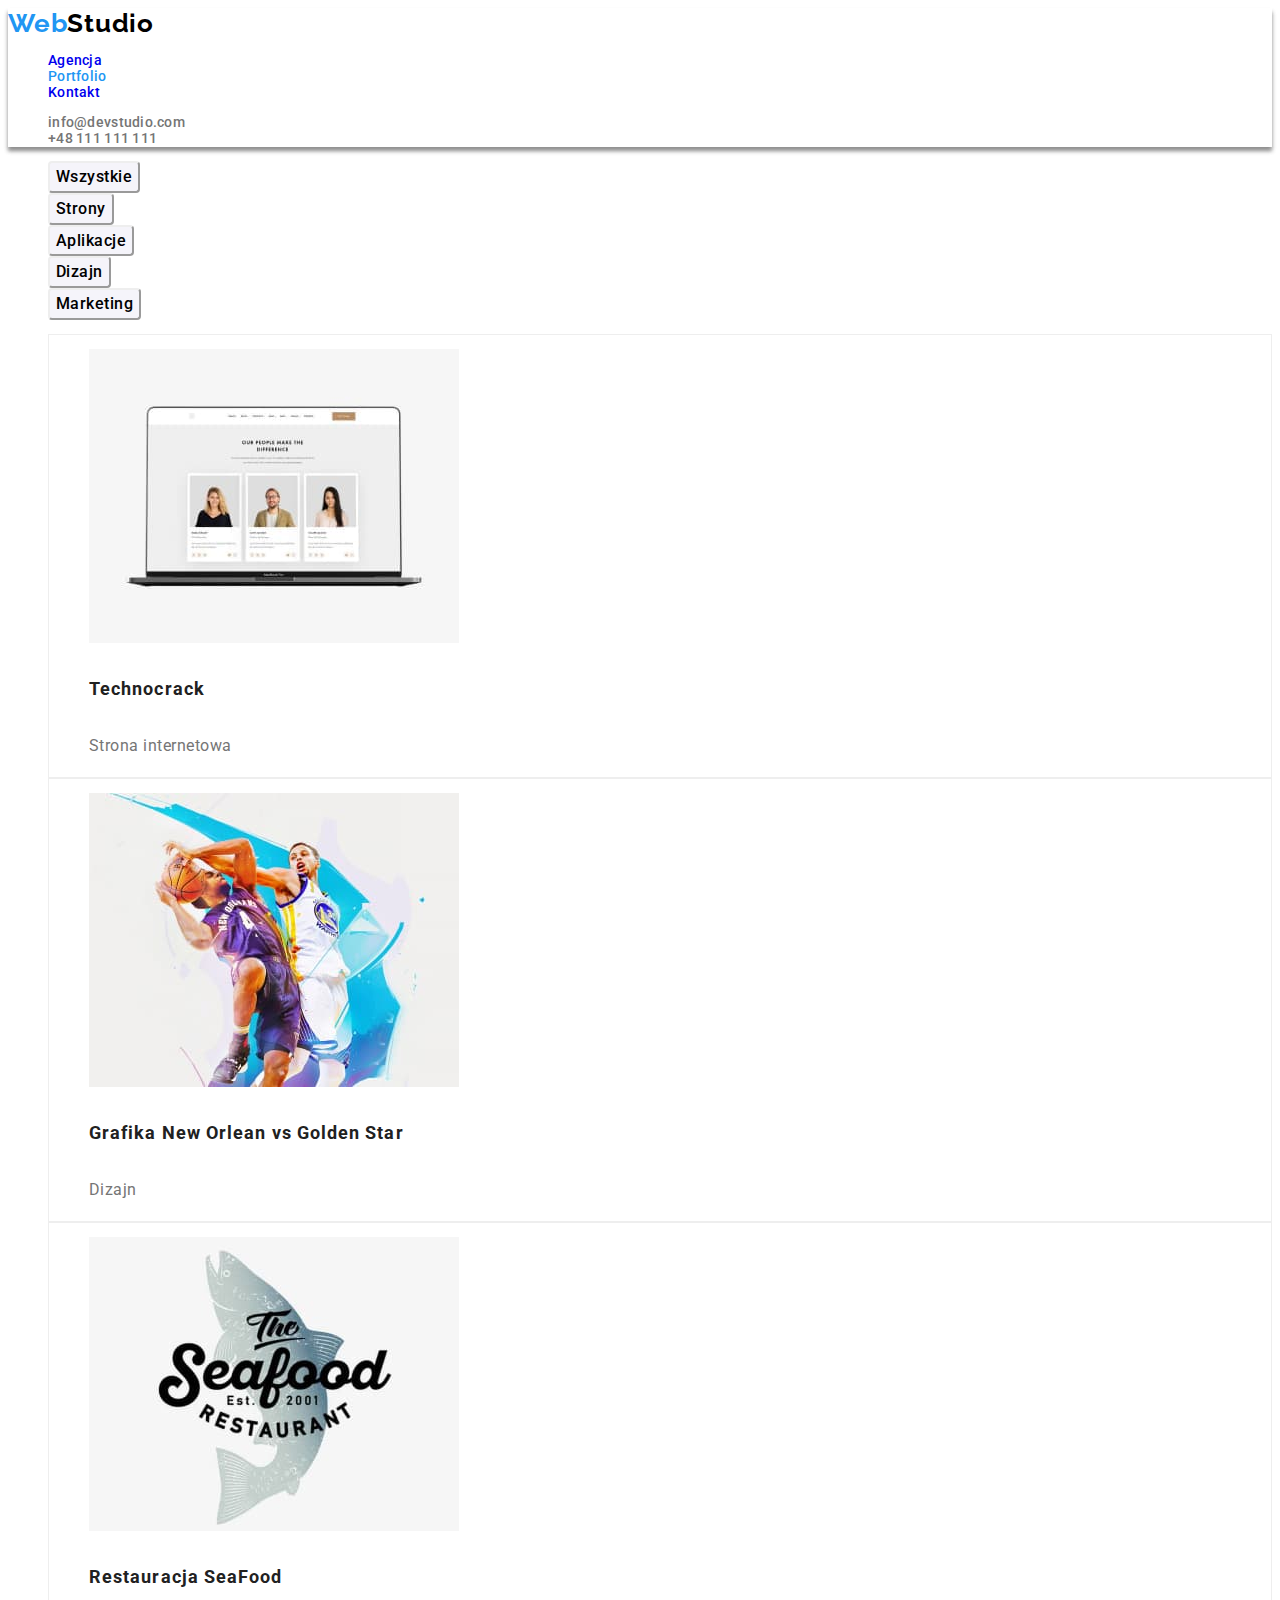
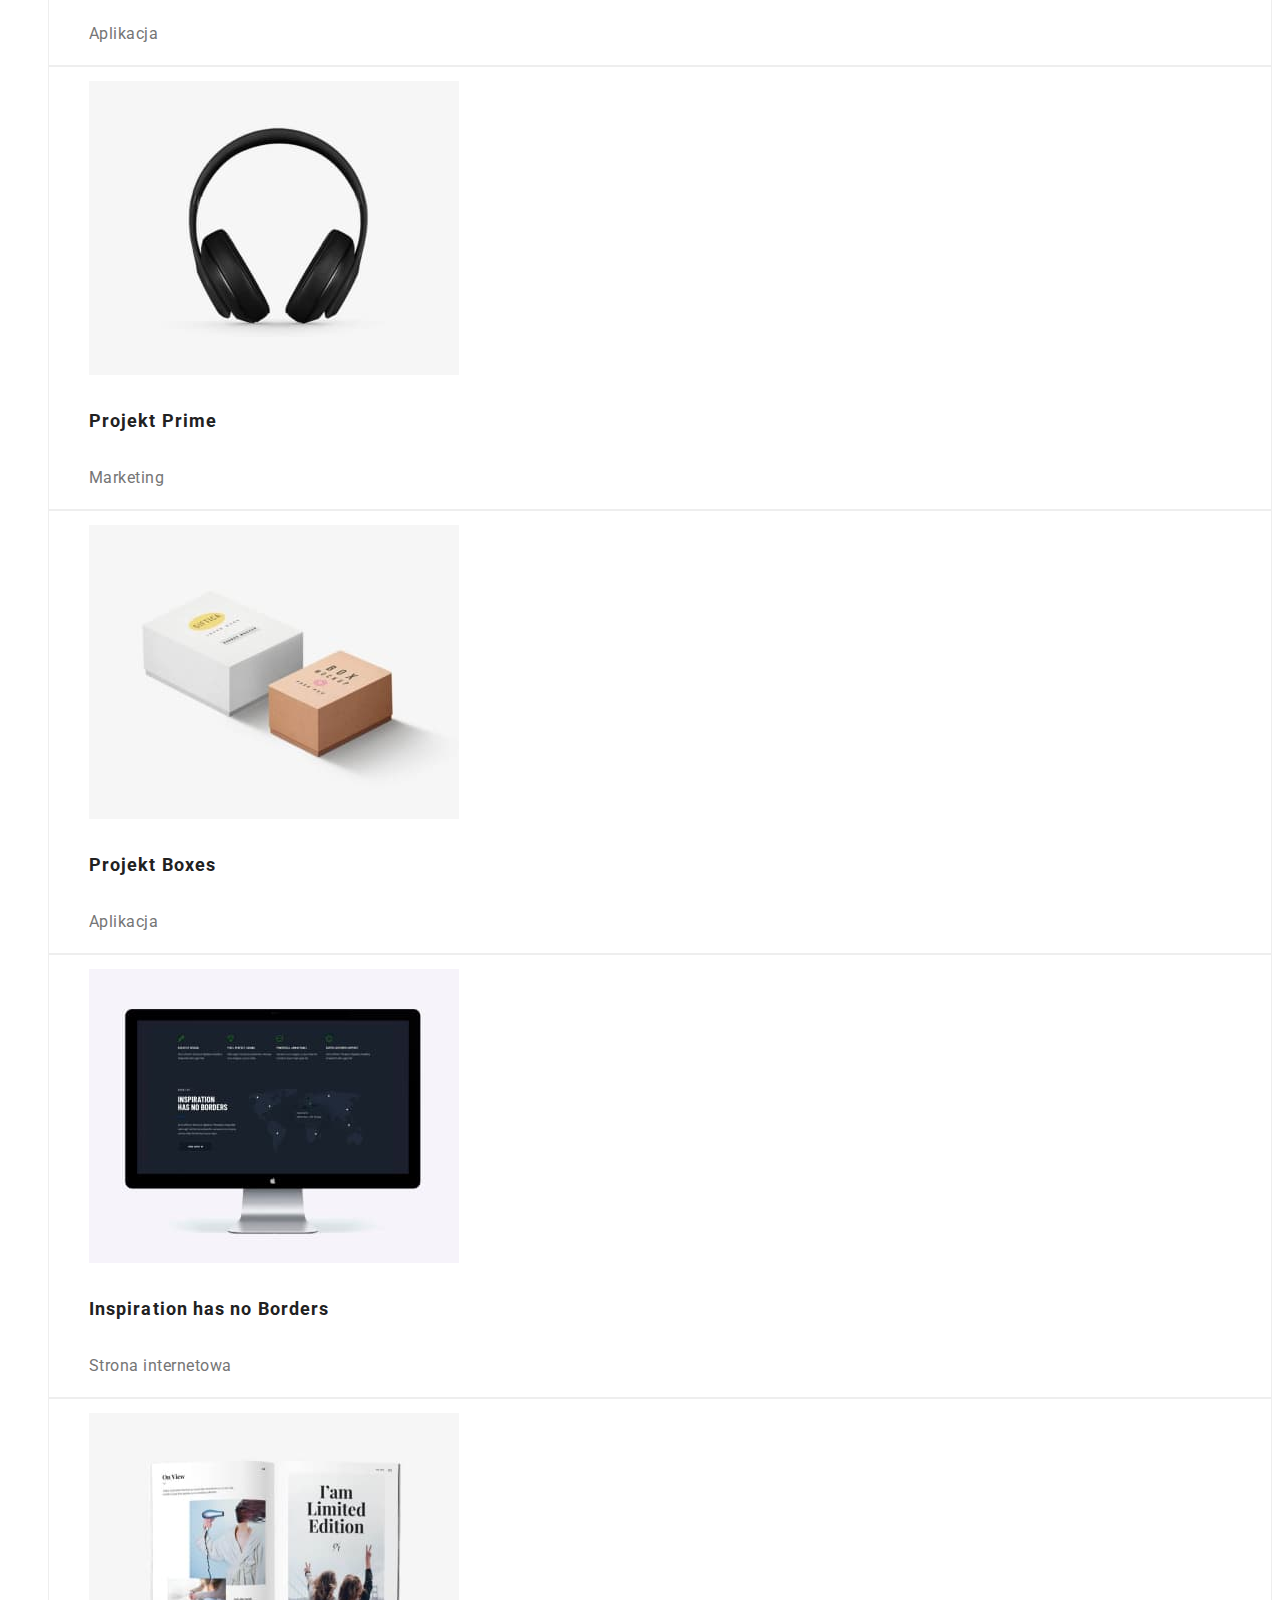
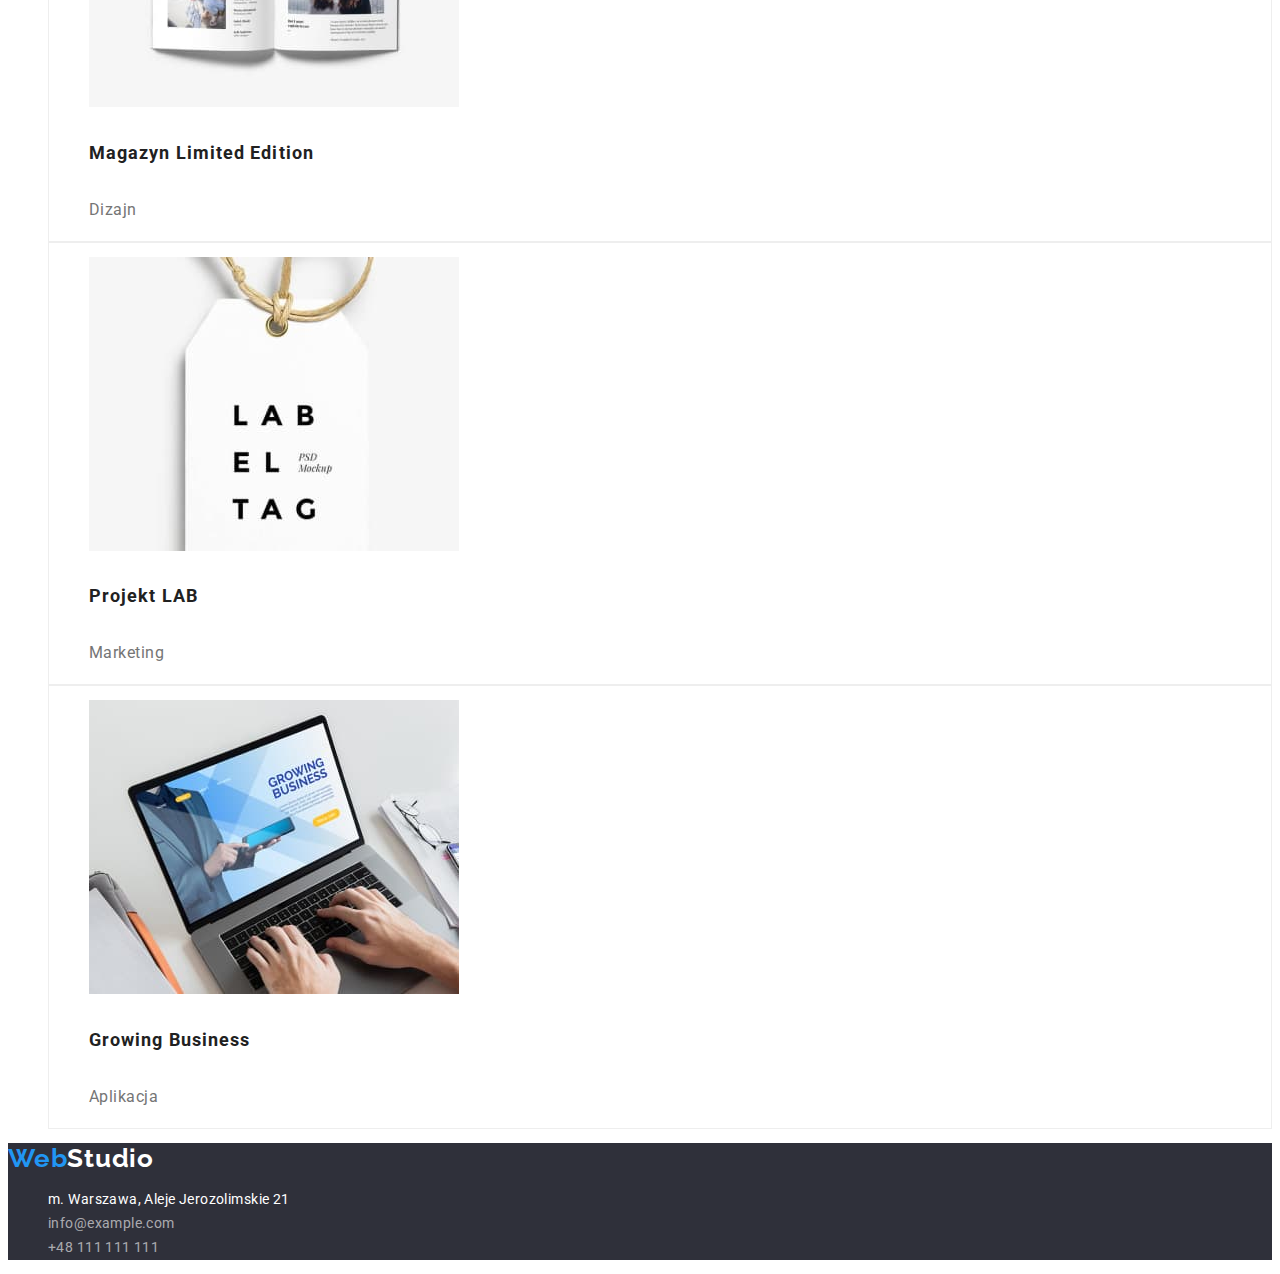
==== commit 07d0a740: "poprawione wyswietlanie odnosnikow" ====
--- a/portfolio.html
+++ b/portfolio.html
@@ -27,8 +27,8 @@
             <a class="navigation-list-link link" href="./index.html">Agencja</a>
           </li>
           <li>
-            <a class="navigation-list-link link" href="./portfolio.html"
-              >Portfolio</a
+            <a class="navigation-list-link link " href="./portfolio.html"
+              ><span class="current-page">Portfolio</span></a
             >
           </li>
           <li><a class="navigation-list-link link" href="https://magdalenakusmierczak.github.io/goit-markup-hw-02/">Kontakt</a></li>
--- a/css/style.css
+++ b/css/style.css
@@ -44,7 +44,8 @@
   text-decoration: none;
   cursor: pointer;
 }
-.header .logo {
+.header .logo,
+.header-portfolio .logo {
   color: #000;
 }
 .logo span {
@@ -53,24 +54,25 @@
 .footer .logo {
   color: #fff;
 }
+
 /* Logo settings */
 /*  */
 /* Link settings */
 .link {
-  cursor: pointer;
   text-decoration: none;
 }
 .link:hover,
 .link:focus {
   color: var(--brand-color);
 }
-
+.current-page {
+  color: var(--brand-color);
+}
 .link:active,
 .link:visited {
-  color: currentColor;
+  color: initial;
 }
 .navigation-list-link {
-  color: currentColor;
   font-weight: 500;
   letter-spacing: 0.02em;
 }
@@ -86,6 +88,7 @@
 .address-list a {
   color: rgba(255, 255, 255, 0.6);
 }
+
 /* Link settings */
 /*  */
 /* Buttons of all type */
@@ -106,16 +109,15 @@
   cursor: pointer;
 }
 .portfolio-button {
-  background: #f5f4fa;
+  font-family: 'Roboto', sans-serif;
+  background-color: #f5f4fa;
   border-color: inherit;
-  font-family: 'Roboto', sans-serif;
   border-radius: 4px;
   font-weight: 500;
   font-size: 16px;
   line-height: 1.62;
   text-align: center;
   letter-spacing: 0.03em;
-  box-shadow: 0px;
   cursor: pointer;
 }
 .portfolio-button:hover,
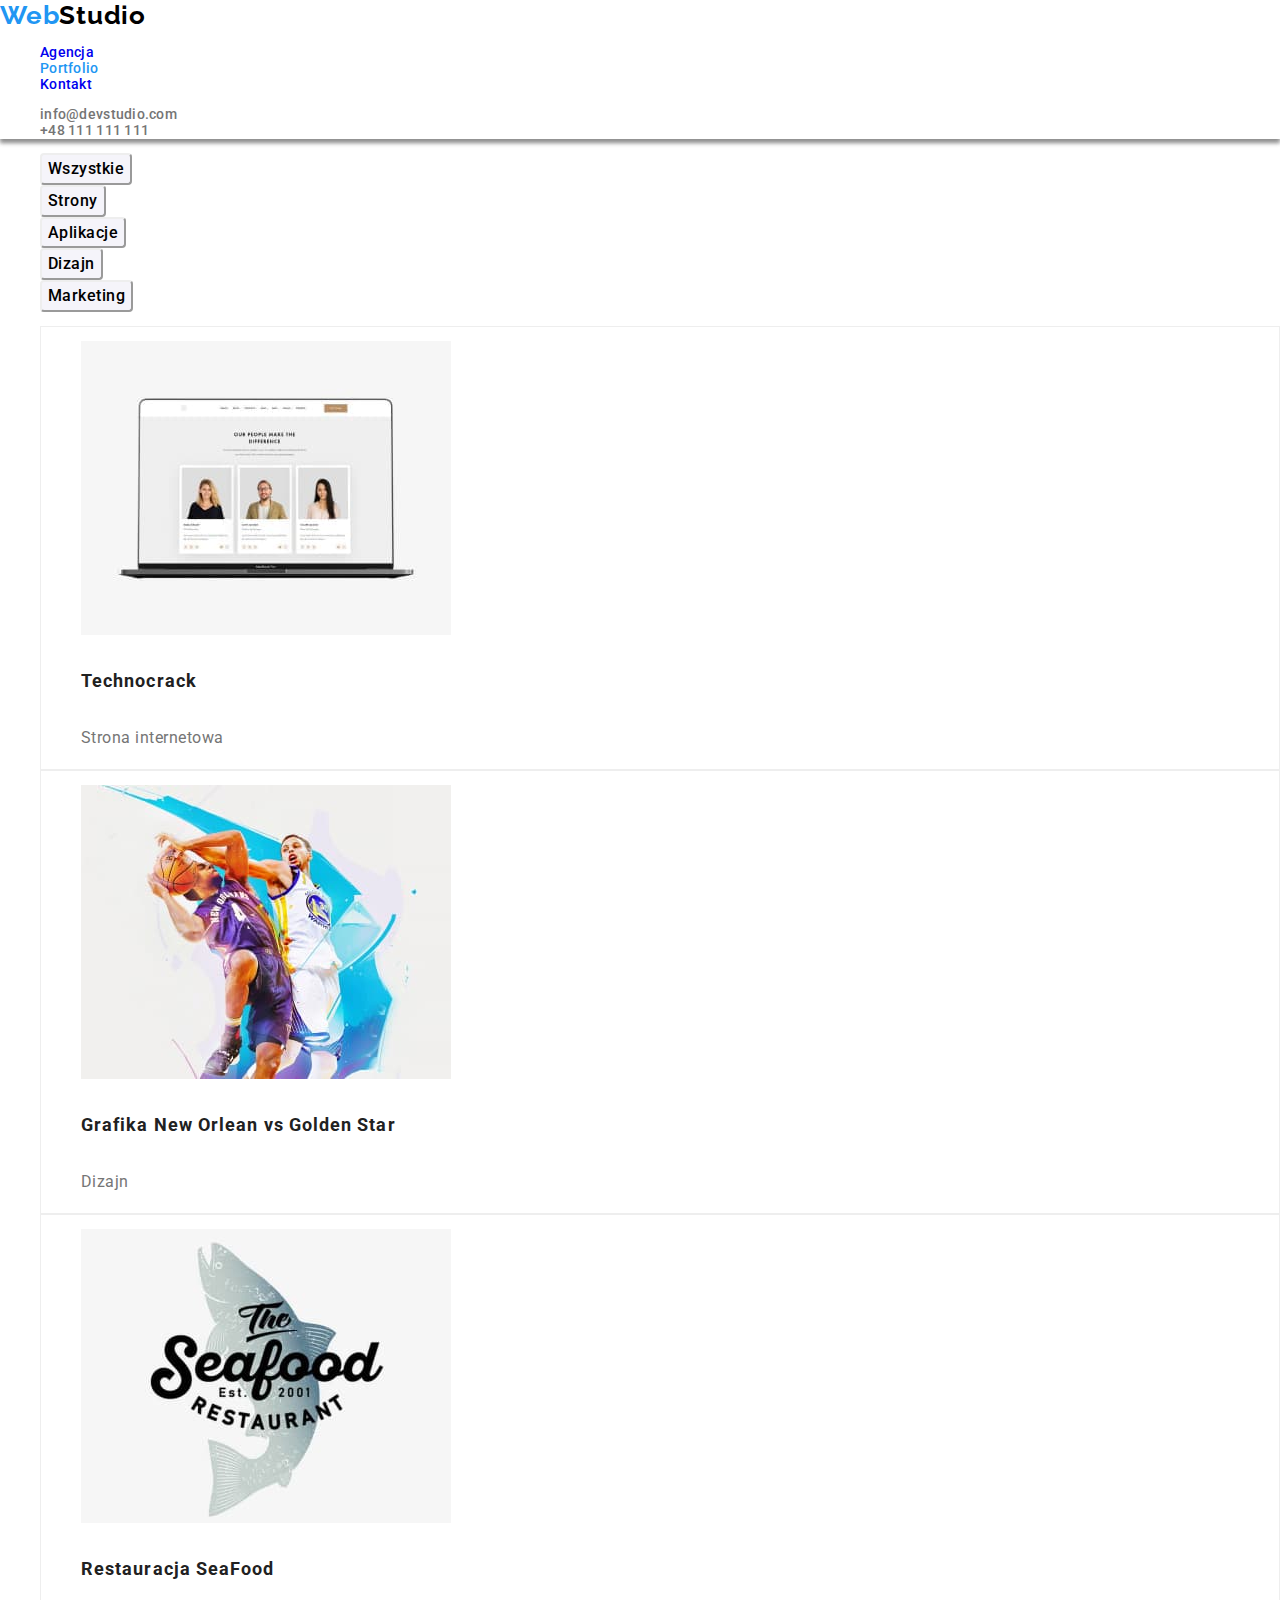
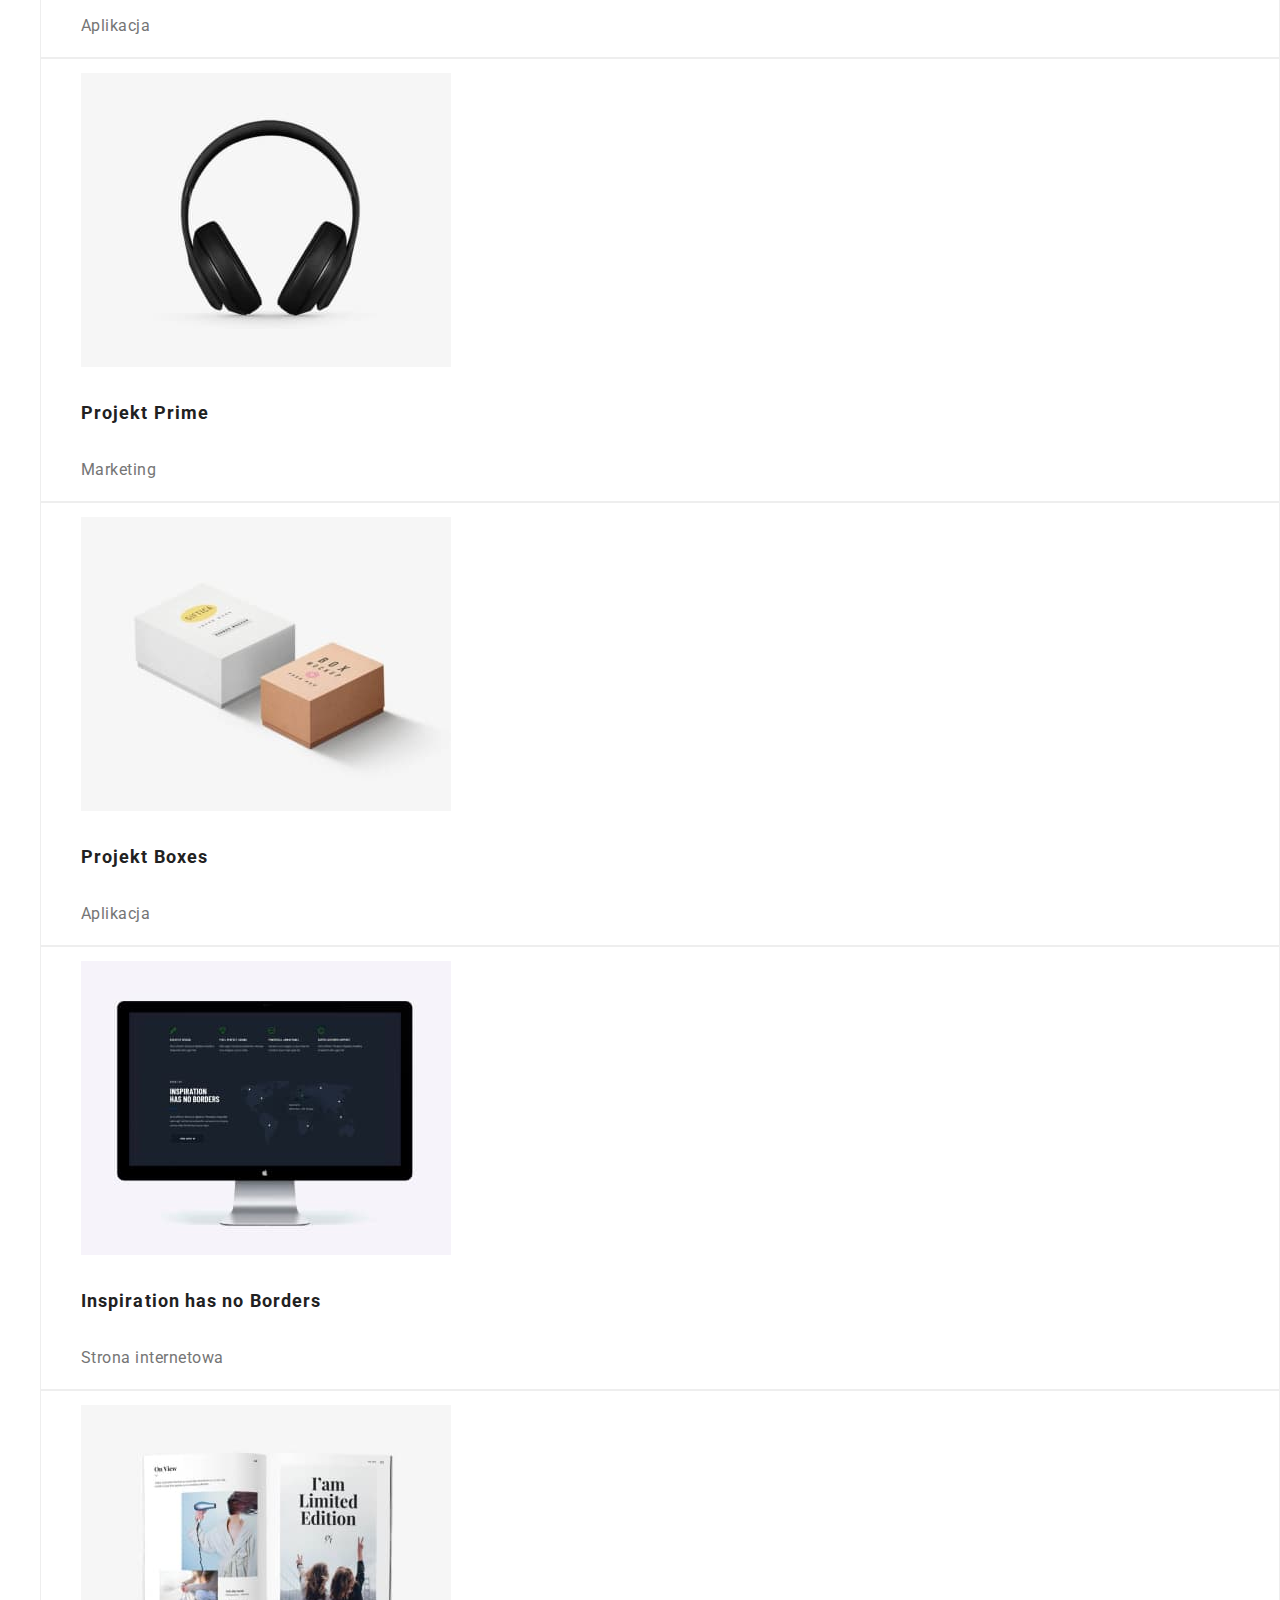
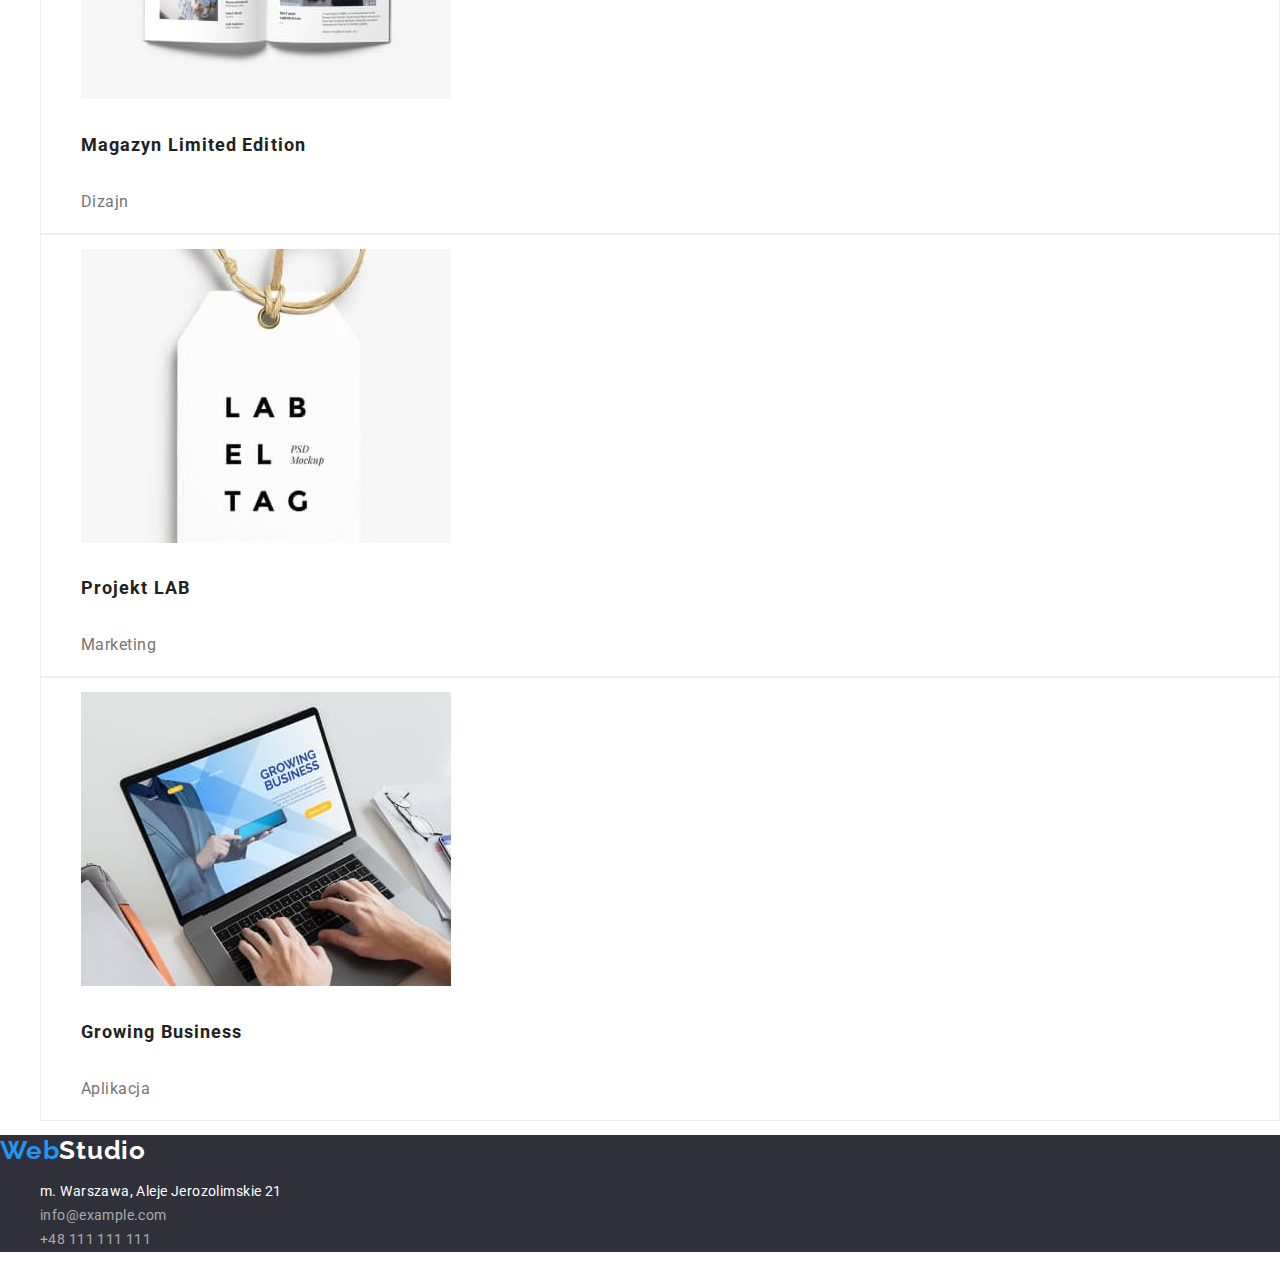
==== commit 6c223526: "css" ====
--- a/portfolio.html
+++ b/portfolio.html
@@ -3,7 +3,10 @@
   <head>
     <meta charset="UTF-8" />
     <meta name="viewport" content="width=device-width, initial-scale=1.0" />
-    <link href="css/modern-normalize.css" rel="stylesheet" />
+   <link
+    rel="stylesheet"
+    href="https://cdnjs.cloudflare.com/ajax/libs/modern-normalize/1.0.0/modern-normalize.min.css"
+  />
     <link rel="stylesheet" type="text/css" href="./css/style.css" />
     <link rel="stylesheet" type="text/css" href="./css/.prettierrc.json" />
     <link rel="preconnect" href="https://fonts.googleapis.com" />
@@ -77,7 +80,7 @@
             <figure>
               <img
                 src="./images/project1.jpg"
-                alt=""
+                alt="Widok monitora laptopa, na którym wyświetlona jest strona internetowa. Strona główna wyświetla nagłówek oraz pod nim zdjęcia trzech specjalistów z krótką notą informacyjną."
                 width="370"
                 height="294"
               />
@@ -88,7 +91,7 @@
             <figure>
               <img
                 src="./images/project2.jpg"
-                alt=""
+                alt="Plakat przedstawiający dwóch koszykarzy, z których jeden jest w wyskoku do rzucenia piłką, a drugi próbuje go zablokować. Akcja dzieje się na dwukolorowym niebiesko-szarym tle dodającym dynamicznego wyglądu."
                 width="370"
                 height="294"
               />
@@ -99,7 +102,7 @@
             <figure>
               <img
                 src="./images/project3.jpg"
-                alt=""
+                alt="Zaprojektowane logo aplikacji restauracji The Seafood. Czarne logo z nazwą, datą utworzenia i podpisem restauracja jest umieszczone na tle sylwetki pstrąga w kolorach szarości. Pstrąg umieszczony jest wertykalnie, głową do góry i zakrzywiony w lewo ogonem na dole."
                 width="370"
                 height="294"
               />
@@ -110,7 +113,7 @@
             <figure>
               <img
                 src="./images/project4.jpg"
-                alt=""
+                alt="Proste czare słuchawki nauszne."
                 width="370"
                 height="294"
               />
@@ -121,7 +124,7 @@
             <figure>
               <img
                 src="./images/project5.jpg"
-                alt=""
+                alt=" Dwa pudełka: białe i beżowe, ustawione w pewnej odległości, ale w jednej linii. Jedno pudełko wygląda naj oddalone przedłużenie drugiego pudełka."
                 width="370"
                 height="294"
               />
@@ -132,7 +135,7 @@
             <figure>
               <img
                 src="./images/project6.jpg"
-                alt=""
+                alt="Widok monitora komputera, na którym wyświetla się strona o czarnym tle i jasnej czcionce. Prawy, dolny róg zajmuje mapa świata w skali szarości z zaznaczonymi poprzez białe punkty różnymi miejscami."
                 width="370"
                 height="294"
               />
@@ -143,7 +146,7 @@
             <figure>
               <img
                 src="./images/project7.jpg"
-                alt=""
+                alt="Widok otwartego magazynu, w którym po lewej stronie znajduje się zdjęcie kobiety. Kobieta ta trzyma suszarkę w prawej ręce i suszy włosy w taki sposób, że całe są zwiane na jej twarz, którą całowicie przesłaniaja. Po prawej stronie magazynu znajduje się logo I'am Limited Edition oraz zdjęcie dwóch kobiet obróconych plecami do obiektywu. Kobiety mają długie brązowe włosy, stoją ramię w ramię. Każda z nich trzyma uniesioną oddaloną od koleżanki rękę do góry pokazując znak peace."
                 width="370"
                 height="294"
               />
@@ -154,7 +157,7 @@
             <figure>
               <img
                 src="./images/project8.jpg"
-                alt=""
+                alt="Prezentacja prostej białej etykiety na konopnym sznurku. Etykieta czarnymi, wytłuszczonymi literami ma wydrukowany napis LAB EL TAG, w czego każdy fragment znajduje się w innym wierszu. Przy literach EL znajduje się niewielki napis wydrukowany czarną kursywą PSD Mockup. "
                 width="370"
                 height="294"
               />
@@ -165,7 +168,7 @@
             <figure>
               <img
                 src="./images/project9.jpg"
-                alt=""
+                alt=" Widok laptopa, na którego klawiaturze ktoś trzyma dłonie. Na monitorze wyświetla się strona internetowa o niebieskim nagłówku GROWING BUSINESS po prawej stronie. Po lewej stronie znajduje się zdjęcie sylwetki mężczyzny w grafitowym garniturze, od szyji do pasa, Mężczyzna trzyma w dłoni tablet, na który wskazuje palcem."
                 width="370"
                 height="294"
               />
--- a/css/style.css
+++ b/css/style.css
@@ -28,6 +28,9 @@
 }
 .footer {
   background-color: #2f303a;
+}
+.header {
+  border-bottom: 1px solid #ececec;
 }
 .header-portfolio {
   box-shadow: 0px 4px 4px rgba(0, 0, 0, 0.25), 0px 4px 4px rgba(0, 0, 0, 0.25);
